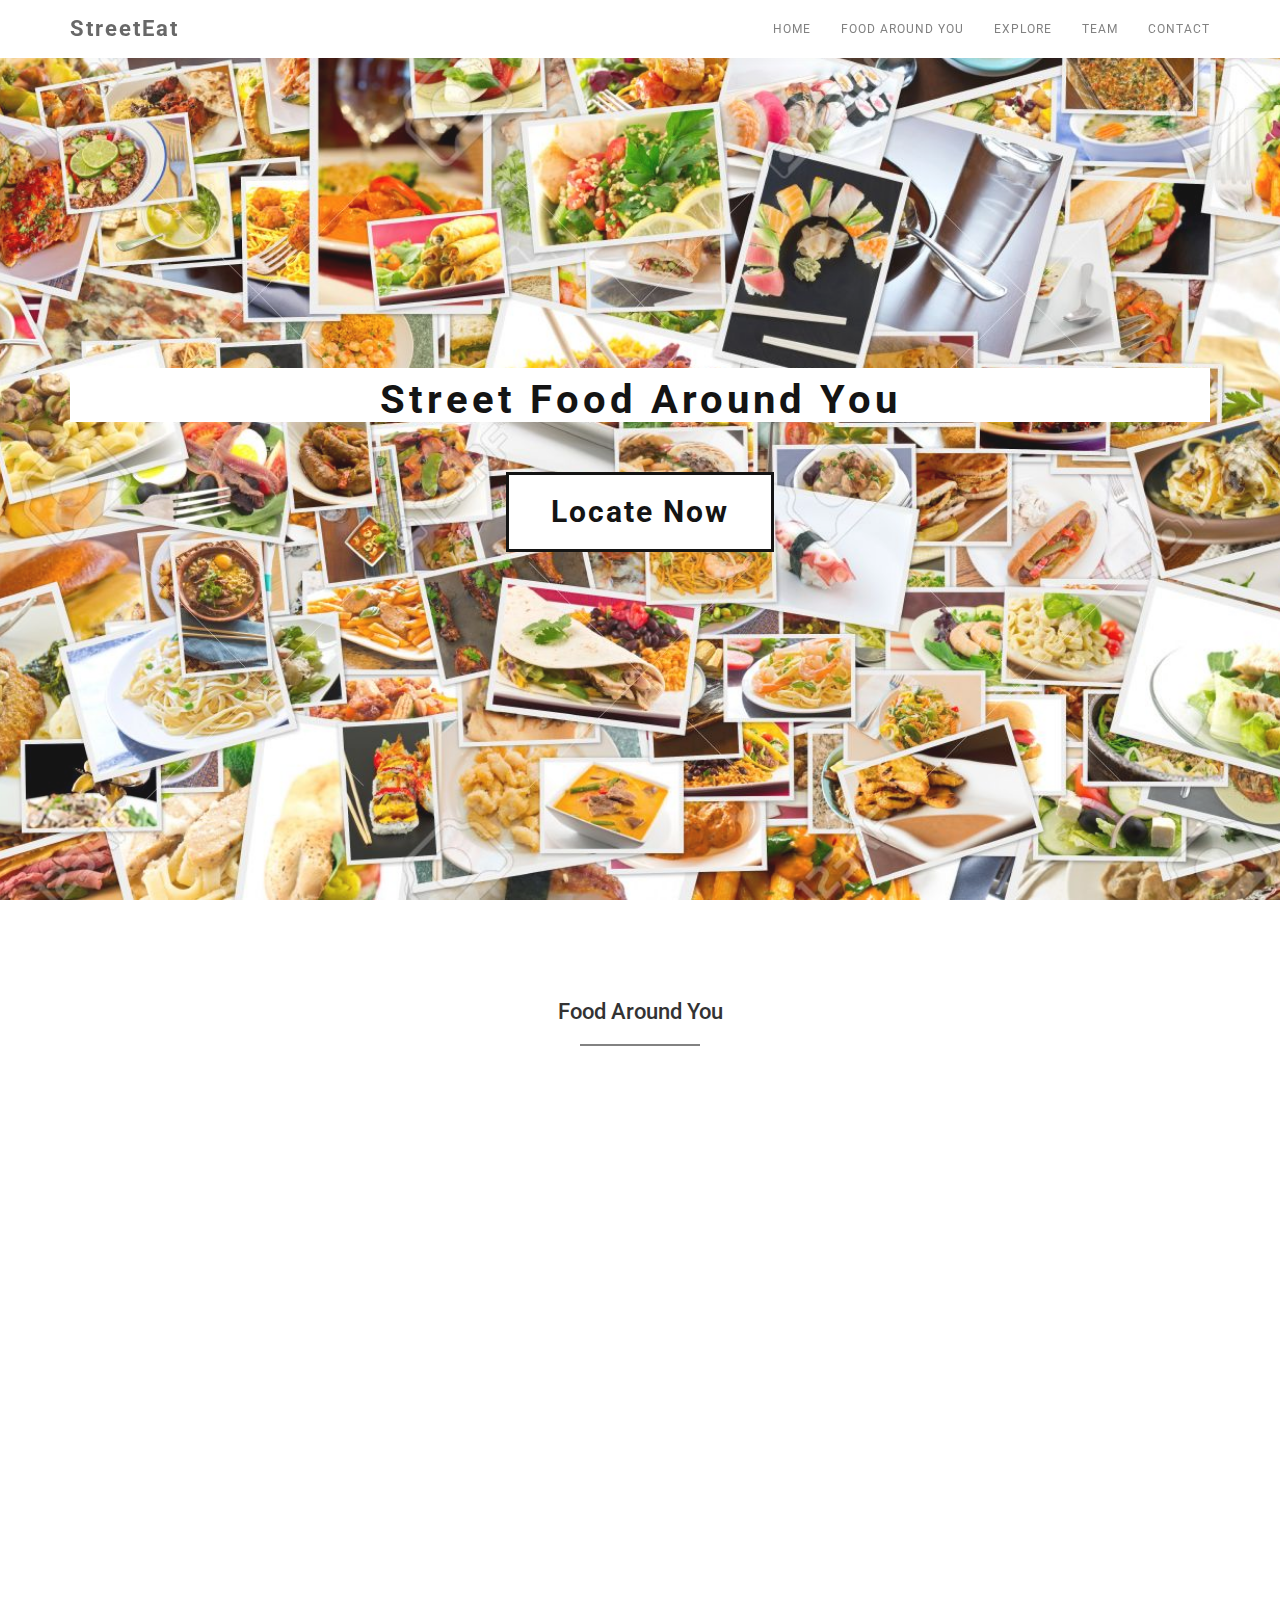
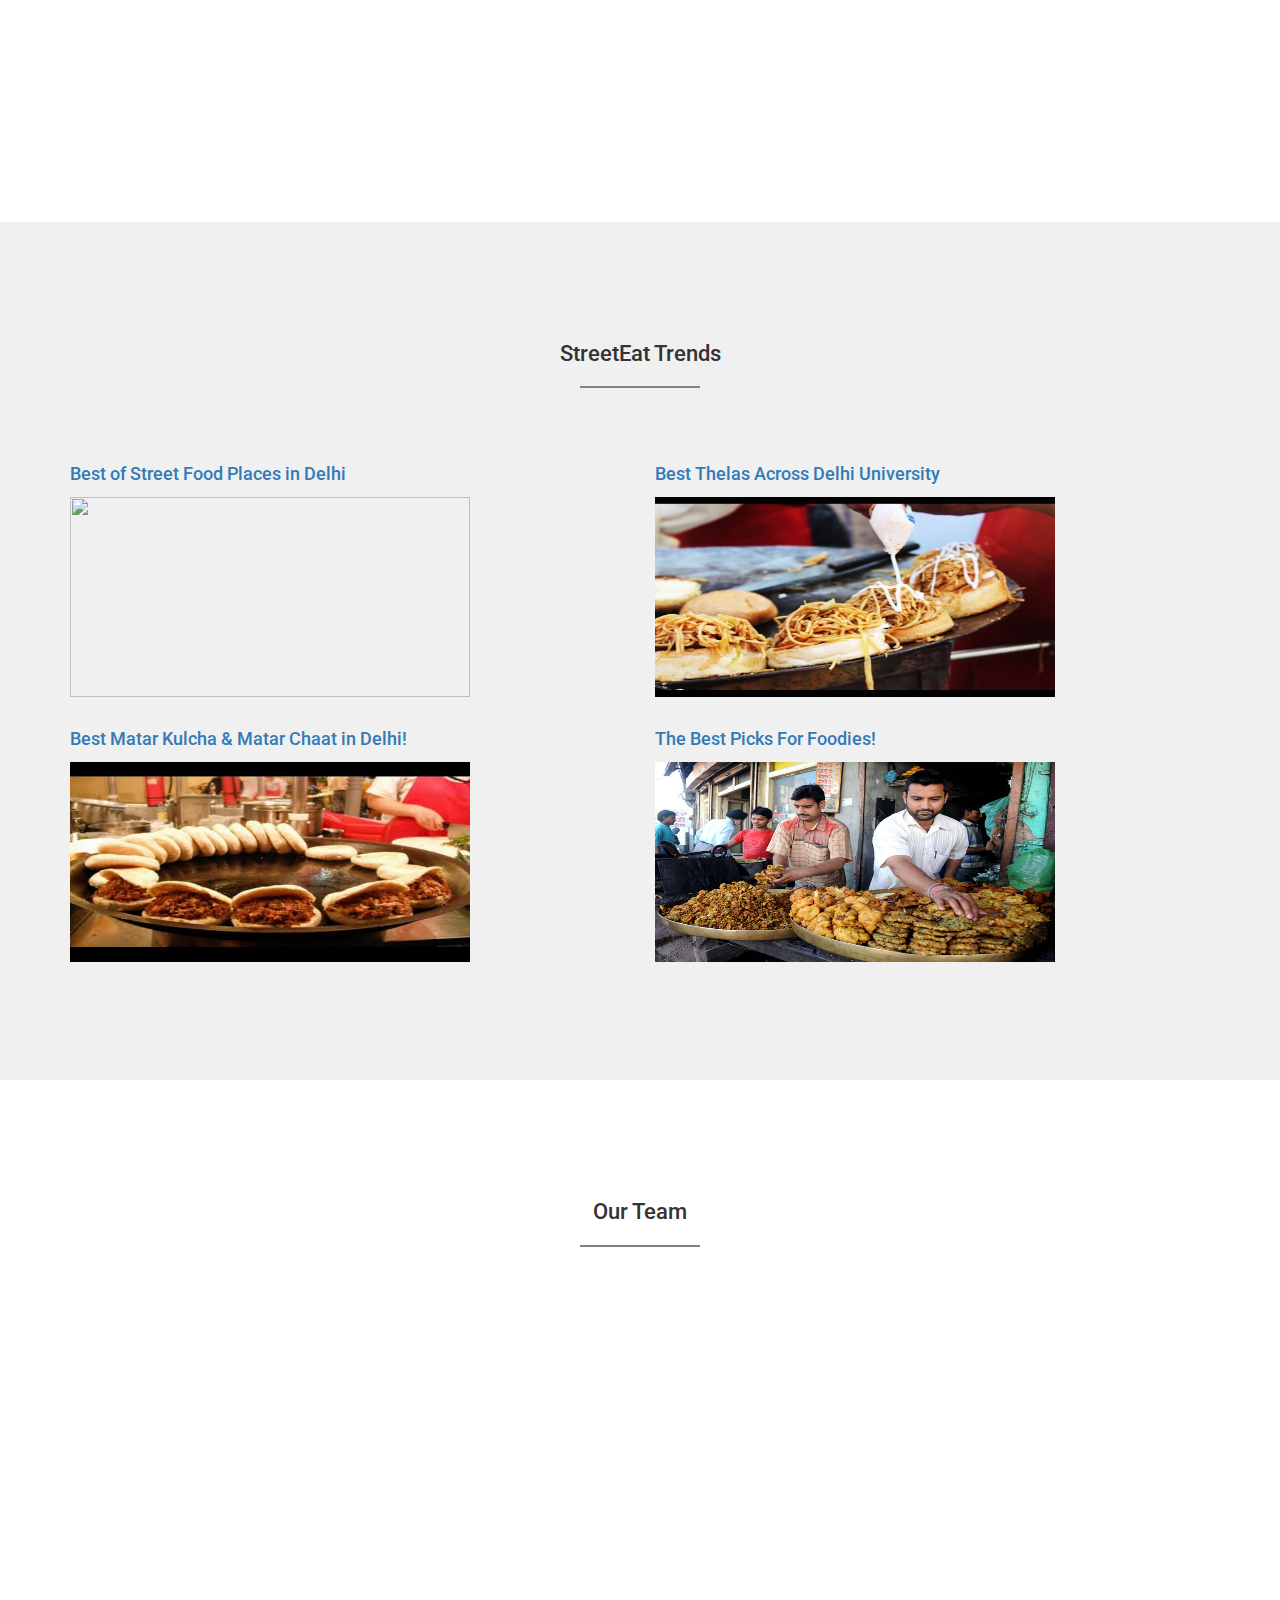
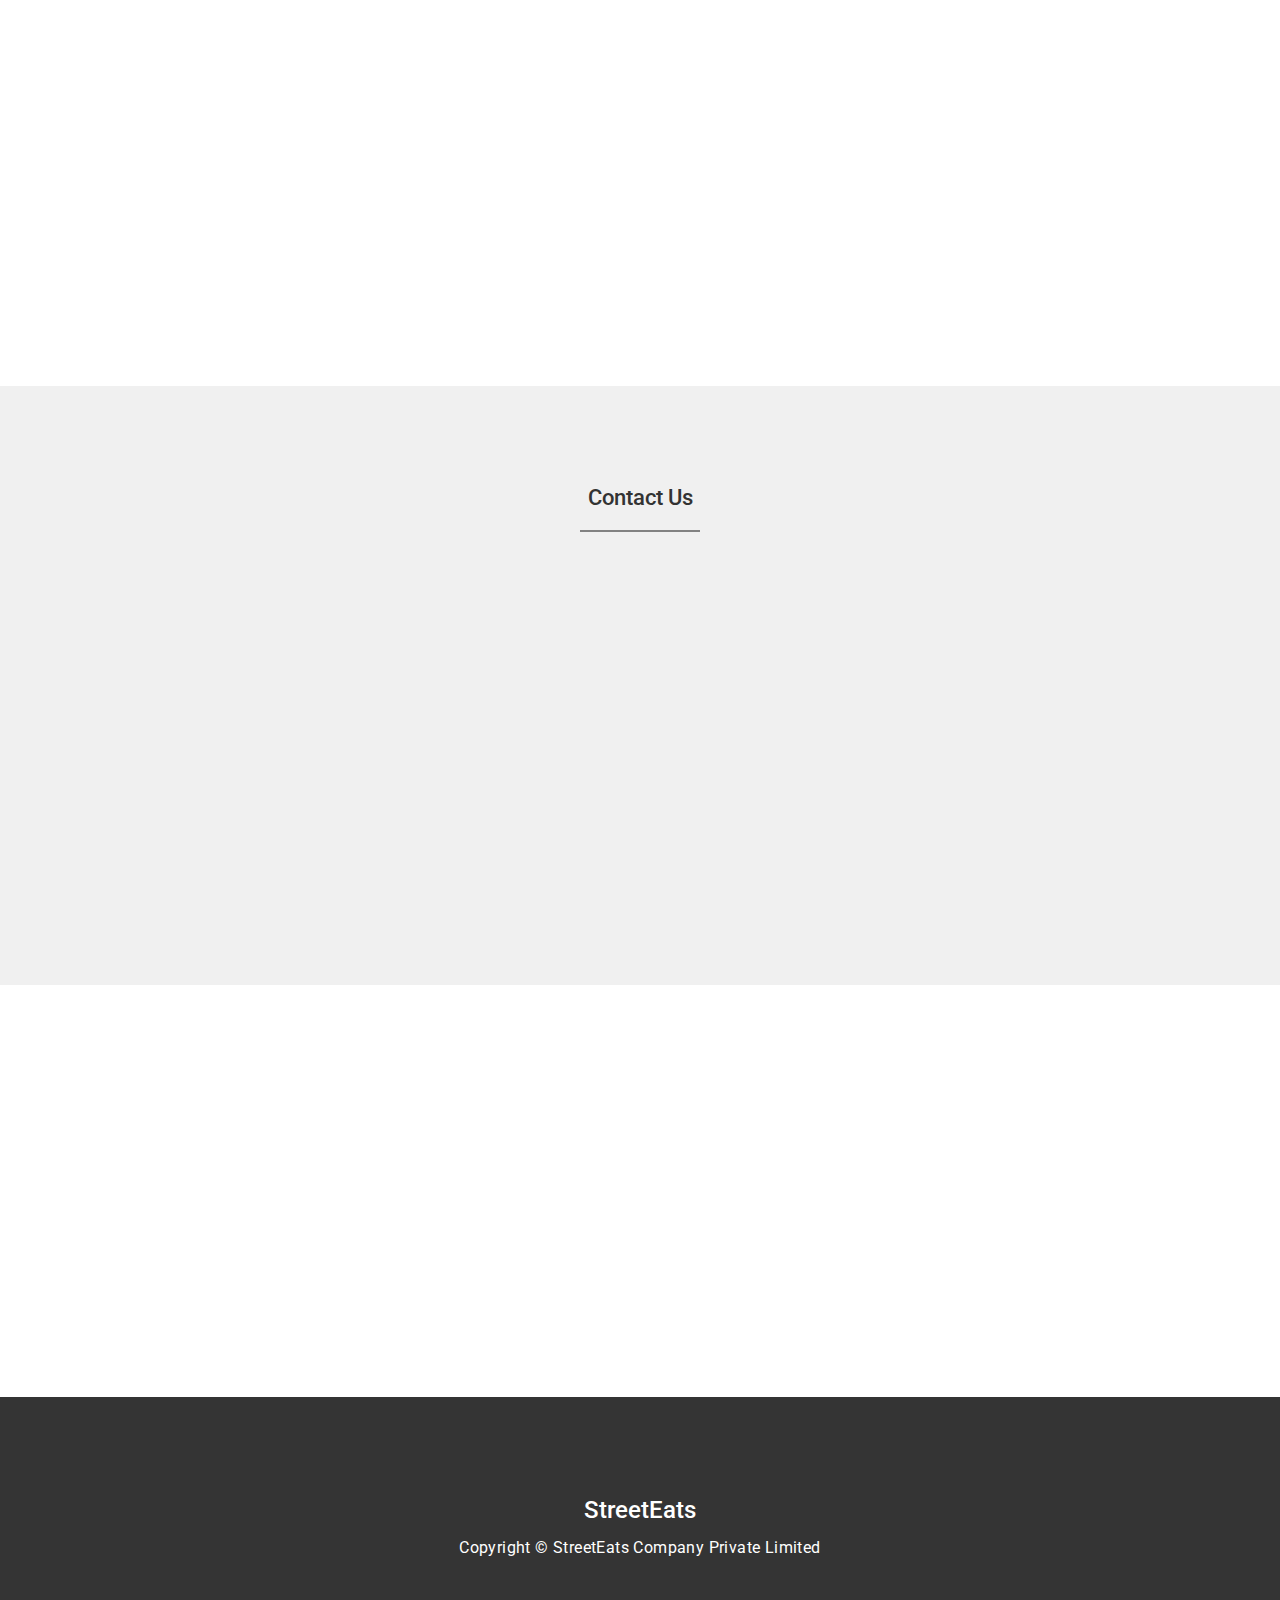
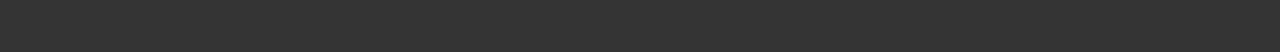
==== index.html @ b28e4e3d "Update index.html" ====
<!DOCTYPE html>
<html lang="en">
<head>
	<meta charset="utf-8">
	<title>StreetEat</title>

	<meta http-equiv="X-UA-Compatible" content="IE=Edge">
	<meta name="viewport" content="width=device-width, initial-scale=1">
	<meta name="keywords" content="">
	<meta name="description" content="">
	<link rel="stylesheet" href="css/bootstrap.min.css">
	<link rel="stylesheet" href="css/animate.min.css">
	<link rel="stylesheet" href="css/font-awesome.min.css">
	<link rel="stylesheet" href="css/nivo-lightbox.css">
	<link rel="stylesheet" href="css/nivo_themes/default/default.css">
	<link rel="stylesheet" href="css/style.css">
	<link href='https://fonts.googleapis.com/css?family=Roboto:400,500' rel='stylesheet' type='text/css'>
</head>
<body>
<section class="preloader">
	<div class="sk-spinner sk-spinner-pulse"></div>
</section>

<!-- navigation section -->
<section class="navbar navbar-default navbar-fixed-top" role="navigation">
	<div class="container">
		<div class="navbar-header">
			<button class="navbar-toggle" data-toggle="collapse" data-target=".navbar-collapse">
				<span class="icon icon-bar"></span>
				<span class="icon icon-bar"></span>
				<span class="icon icon-bar"></span>
			</button>
			<a href="#" class="navbar-brand">StreetEat</a>
		</div>
		<div class="collapse navbar-collapse">
			<ul class="nav navbar-nav navbar-right">
				<li><a href="#home" class="smoothScroll">HOME</a></li>
				<li><a href="#gallery" class="smoothScroll">FOOD AROUND YOU</a></li>
				<li><a href="#menu" class="smoothScroll">EXPLORE</a></li>
				<li><a href="#team" class="smoothScroll">TEAM</a></li>
				<li><a href="#contact" class="smoothScroll">CONTACT</a></li>
			</ul>
		</div>
	</div>
</section>


<!-- home section -->
<section id="home" class="parallax-section">
	<div class="container">
		<div class="row">
			<div class="col-md-12 col-sm-12">
				<h1>Street Food Around You</h1>
				<a href="#gallery" class="smoothScroll btn btn-default">Locate Now</a>
			</div>
		</div>
	</div>		
</section>


<!-- gallery section -->
<section id="gallery" class="parallax-section">
	<div class="container">
		<div class="row">
			<div class="col-md-offset-2 col-md-8 col-sm-12 text-center">
				<h1 class="heading">Food Around You</h1>
				<hr>
			</div>
			<div class="col-md-4 col-sm-4 wow fadeInUp" data-wow-delay="0.3s">
			<div>
				  <h3>Around Red Fort</h3>
				</div><div>
				<img src="images/gallery-img1.jpg" alt="gallery img">
				</div>
				<div><h3>Around North Campus</h3>	
				</div><div>
				<a href="images/gallery-img2.jpg" data-lightbox-gallery="zenda-gallery"><img src="images/gallery-img2.jpg" alt="gallery img" height="250" width="400"></a>
				</div>
</div>

<div class="col-md-4 col-sm-4 wow fadeInUp" data-wow-delay="0.6s">
				<div>
					<h3>Around India Gate</h3>	
				</div>
                <div>
				<a href="images/gallery-img3.jpg" data-lightbox-gallery="zenda-gallery"><img src="images/gallery-img3.jpg" alt="gallery img" height="250" width="400"></a>
				</div><div>
					<h3>Around Hauz Khas</h3>
				</div><div>
	     		<a href="images/gallery-img4.jpg" data-lightbox-gallery="zenda-gallery"><img src="images/gallery-img4.jpg" alt="gallery img" height="250" width="400"></a>
				</div>
				</div>
				<div class="col-md-4 col-sm-4 wow fadeInUp" data-wow-delay="0.9s">
					<div>
					<h3>Around Qutub Minar</h3>
				</div>
				<div>
				<a href="images/gallery-img5.jpg" data-lightbox-gallery="zenda-gallery"><img src="images/gallery-img5.jpg" alt="gallery img" height="250" width="400"></a>
				</div><div>
					<h3>Around Connaught Place</h3>
					</div><div>
	<a href="images/gallery-img6.jpg" data-lightbox-gallery="zenda-gallery"><img src="images/gallery-img6.jpg" alt="gallery img" height="250" width="400"></a>			</div>
		</div>	
		</div>
		</div>
</section>


<!-- menu section -->
<section id="menu" class="parallax-section">
	<div class="container">
		<div class="row">
			<div class="col-md-offset-2 col-md-8 col-sm-12 text-center">
				<h1 class="heading">StreetEat Trends</h1>
				<hr>
			</div>
			<div class="col-md-6 col-sm-6">
			<h4> <a href=http://streeteatindia.blogspot.in/2017/03/best-of-delhi-street-food.html>Best of Street Food Places in Delhi</a></h4>
<img src="images/trending/project-1.jpg" height="200" width="400">
			</div>
			<div class="col-md-6 col-sm-6">
				<h4> <a href=http://streeteatindia.blogspot.in/2017/03/best-thelas-across-delhi-university.html>Best Thelas Across Delhi University</a>
</h4>
			<img src="images/trending/project-2.jpg" height="200" width="400">
			</div>
			<div class="col-md-6 col-sm-6">
				<h4><a href=http://streeteatindia.blogspot.in/2017/03/delhis-street-food-best-matar-kulcha.html>Best Matar Kulcha & Matar Chaat in Delhi!</a>
</h4>
				<img src="images/trending/project-3.jpg" height="200" width="400">
			</div>
			<div class="col-md-6 col-sm-6">
				<h4> <a href=http://streeteatindia.blogspot.in/2017/03/the-best-picks-for-foodies.html>The Best Picks For Foodies!</a>
</h4>
			<img src="images/trending/project-4.jpg" height="200" width="400">
			</div>
			 
		</div>
	</div>
</section>		

<!-- team section -->
<section id="team" class="parallax-section">
	<div class="container">
		<div class="row">
			<div class="col-md-offset-2 col-md-8 col-sm-12 text-center">
				<h1 class="heading">Our Team</h1>
				<hr>
			</div>
			<div class="col-md-4 col-sm-4 wow fadeInUp" data-wow-delay="0.3s">
				<img src="images/team1.jpg" alt="team img" style="width:180px;height:128px ">
				<h4>Aman Chhabra</h4>
				<h3>Chief Executive Officer(CEO)</h3>
			</div>
			<div class="col-md-4 col-sm-4 wow fadeInUp" data-wow-delay="0.6s">
				<img src="images/team2.jpg" style="width:180px;height:128px alt="team img">
				<h4>Jay Singh</h4>
				<h3>Founder</h3>
			</div>
			<div class="col-md-4 col-sm-4 wow fadeInUp" data-wow-delay="0.9s">
				<img src="images/team3.jpg" style="width:180px;height:128px alt="team img">
				<h4>Komal Kardam</h4>
				<h3>Creative Head</h3>
				</div>
			<div class="col-md-4 col-sm-4 wow fadeInUp" data-wow-delay="0.9s">
				<img src="images/team4.jpg" style="width:180px;height:128px alt="team img">
				<h4>Ashish Shokeen</h4>
				<h3>Chief Operating Officer(COO)</h3>
			</div>
			<div class="col-md-4 col-sm-4 wow fadeInUp" data-wow-delay="0.6s">
				<img src="images/team5.jpg" style="width:180px;height:128px alt="team img">
				<h4>Ishant Karmani</h4>
				<h3>Chief Innovation Officer(CINO)</h3>
			</div>
			<div class="col-md-4 col-sm-4 wow fadeInUp" data-wow-delay="0.9s">
				<img src="images/team6.jpg" style="width:180px;height:128px alt="team img">
				<h4>Kiran Bhandari</h4>
				<h3>Chief Technology Officer(CTO)</h3>
				</div>
			
		</div>
	</div>
</section>


<!-- contact section -->
<section id="contact" class="parallax-section">
	<div class="container">
		<div class="row">
			<div class="col-md-offset-1 col-md-10 col-sm-12 text-center">
				<h1 class="heading">Contact Us</h1>
				<hr>
			</div>
			<div class="col-md-offset-1 col-md-10 col-sm-12 wow fadeIn" data-wow-delay="0.9s">
				<form action="#" method="post">
					<div class="col-md-6 col-sm-6">
						<input name="name" type="text" class="form-control" id="name" placeholder="Name">
				  </div>
					<div class="col-md-6 col-sm-6">
						<input name="email" type="email" class="form-control" id="email" placeholder="Email">
				  </div>
					<div class="col-md-12 col-sm-12">
						<textarea name="message" rows="8" class="form-control" id="message" placeholder="Message"></textarea>
					</div>
					<div class="col-md-offset-3 col-md-6 col-sm-offset-3 col-sm-6">
						<input name="submit" type="submit" class="form-control" id="submit" value="Send Us">
					</div>
				</form>
			</div>
			<div class="col-md-2 col-sm-1"></div>
		</div>
	</div>
</section>


<!-- footer section -->
<footer class="parallax-section">
	<div class="container">
		<div class="row">
			<div class="col-md-4 col-sm-4 wow fadeInUp" data-wow-delay="0.6s">
				<h2 class="heading">Contact Info.</h2>
				<div class="ph">
					<p><i class="fa fa-phone"></i> Phone</p>
					<h4>7042225662</h4>
				</div>
				<div class="address">
					<p><i class="fa fa-map-marker"></i> Our Location</p>
					<h4>New Delhi,India</h4>
				</div>
			</div>
			<div class="col-md-4 col-sm-4 wow fadeInUp" data-wow-delay="0.6s">
				<h2 class="heading">Open Hours</h2>
					<p>Sunday <span>10:30 AM - 10:00 PM</span></p>
					<p>Mon-Fri <span>9:00 AM - 8:00 PM</span></p>
					<p>Saturday <span>11:30 AM - 10:00 PM</span></p>
			</div>
			<div class="col-md-4 col-sm-4 wow fadeInUp" data-wow-delay="0.6s">
				<h2 class="heading">Follow Us</h2>
				<ul class="social-icon">
					<li><a href="#" class="fa fa-facebook wow bounceIn" data-wow-delay="0.3s"></a></li>
					<li><a href="#" class="fa fa-twitter wow bounceIn" data-wow-delay="0.6s"></a></li>
					<li><a href="#" class="fa fa-behance wow bounceIn" data-wow-delay="0.9s"></a></li>
					<li><a href="#" class="fa fa-dribbble wow bounceIn" data-wow-delay="0.9s"></a></li>
					<li><a href="#" class="fa fa-github wow bounceIn" data-wow-delay="0.9s"></a></li>
				</ul>
			</div>
		</div>
	</div>
</footer>


<!-- copyright section -->
<section id="copyright">
	<div class="container">
		<div class="row">
			<div class="col-md-12 col-sm-12">
				<h3>StreetEats</h3>
				<p>Copyright © StreetEats Company Private Limited
				
                </p>
			</div>
		</div>
	</div>
</section>

<!-- JAVASCRIPT JS FILES -->	
<script src="js/jquery.js"></script>
<script src="js/bootstrap.min.js"></script>
<script src="js/jquery.parallax.js"></script>
<script src="js/smoothscroll.js"></script>
<script src="js/nivo-lightbox.min.js"></script>
<script src="js/wow.min.js"></script>
<script src="js/custom.js"></script>

</body>
</html>
---- css/nivo_themes/default/default.css ----
/*
 * Nivo Lightbox Default Theme v1.0
 * http://dev7studios.com/nivo-lightbox
 *
 * Copyright 2013, Dev7studios
 * Free to use and abuse under the MIT license.
 * http://www.opensource.org/licenses/mit-license.php
 */
 
.nivo-lightbox-theme-default.nivo-lightbox-overlay { 
	background: #666;
	background: rgba(0,0,0,0.6); 
}
.nivo-lightbox-theme-default .nivo-lightbox-content.nivo-lightbox-loading { background: url(loading.gif) no-repeat 50% 50%; }

.nivo-lightbox-theme-default .nivo-lightbox-nav {
	top: 10%;
	width: 8%;
	height: 80%;
	text-indent: -9999px;
	background-repeat: no-repeat;
	background-position: 50% 50%;
	opacity: 0.5;
}
.nivo-lightbox-theme-default .nivo-lightbox-nav:hover { 
	opacity: 1; 
	background-color: rgba(0,0,0,0.5);
}
.nivo-lightbox-theme-default .nivo-lightbox-prev { 
	background-image: url(prev.png); 
	border-radius: 0 3px 3px 0;
}
.nivo-lightbox-theme-default .nivo-lightbox-next { 
	background-image: url(next.png); 
	border-radius: 3px 0 0 3px;
}

.nivo-lightbox-theme-default .nivo-lightbox-close {
	display: block;
	background: url(close.png) no-repeat;
	width: 48px;
	height: 48px;
	text-indent: -9999px;
	padding: 5px;
	opacity: 0.5;
}
.nivo-lightbox-theme-default .nivo-lightbox-close:hover { opacity: 1; }

.nivo-lightbox-theme-default .nivo-lightbox-title-wrap { bottom: -7%; }
.nivo-lightbox-theme-default .nivo-lightbox-title {
	font: 14px/20px 'Helvetica Neue', Helvetica, Arial, sans-serif;
	font-style: normal;
	font-weight: normal;
	background: #000;
	color: #fff;
	padding: 7px 15px;
	border-radius: 30px;
}

.nivo-lightbox-theme-default .nivo-lightbox-image img {
	background: #fff;
	-webkit-box-shadow: 0px 1px 1px rgba(0,0,0,0.4);
	        box-shadow: 0px 1px 1px rgba(0,0,0,0.4);
}
.nivo-lightbox-theme-default .nivo-lightbox-ajax,
.nivo-lightbox-theme-default .nivo-lightbox-inline {
	background: #fff;
	padding: 40px;
	-webkit-box-shadow: 0px 1px 1px rgba(0,0,0,0.4);
	        box-shadow: 0px 1px 1px rgba(0,0,0,0.4);
}

@media (-webkit-min-device-pixel-ratio: 1.3),
       (-o-min-device-pixel-ratio: 2.6/2),
       (min--moz-device-pixel-ratio: 1.3),
       (min-device-pixel-ratio: 1.3),
       (min-resolution: 1.3dppx) {

	.nivo-lightbox-theme-default .nivo-lightbox-content.nivo-lightbox-loading { 
		background-image: url(loading@2x.gif); 
		-webkit-background-size: 32px 32px; 
		        background-size: 32px 32px;
	}
	.nivo-lightbox-theme-default .nivo-lightbox-prev { 
		background-image: url(prev@2x.png); 
		-webkit-background-size: 48px 48px; 
		        background-size: 48px 48px;
	}
	.nivo-lightbox-theme-default .nivo-lightbox-next { 
		background-image: url(next@2x.png); 
		-webkit-background-size: 48px 48px; 
		        background-size: 48px 48px;
	}
	.nivo-lightbox-theme-default .nivo-lightbox-close { 
		background-image: url(close@2x.png); 
		-webkit-background-size: 16px 16px; 
		        background-size: 16px 16px;
	}
	
}
---- css/style.css ----
body
	{
		background: #ffffff;
    font-family: 'Roboto', sans-serif;
    font-weight: 400;
    position: relative;
	}

.heading {
  font-size: 22px;
  font-weight: 500;
}

.subheading {
  font-size: 16px;
  padding-bottom: 60px;
}

p {
  color: #848484;
  font-weight: 400;
  font-size: 16px;
  letter-spacing: 0.4px;
  line-height: 28px;
}

hr {
	border-top: 2px solid #828282;
	width: 120px;
}

#menu, #gallery, #team {
	padding-top: 100px;
	padding-bottom: 100px;
}
#menu, #contact {
  background: #f0f0f0;
}

.parallax-section {
  background-attachment: fixed !important;
  background-size: cover !important;
}

/* preloader section */
.preloader  {
        position: fixed;
        top: 0;
        left: 0;
        width: 100%;
        height: 100%;
        z-index: 99999;
        display: -webkit-flex;
        display: -ms-flexbox;
        display: flex;
        -webkit-flex-flow: row nowrap;
            -ms-flex-flow: row nowrap;
                flex-flow: row nowrap;
        -webkit-justify-content: center;
            -ms-flex-pack: center;
                justify-content: center;
        -webkit-align-items: center;
            -ms-flex-align: center;
                align-items: center;
        background: none repeat scroll 0 0 #fff;
    }
.sk-spinner-pulse {
  width: 40px;
  height: 40px;
  background-color: #F6D76B;
  border-radius: 100%;
  -webkit-animation: sk-pulseScaleOut 1s infinite ease-in-out;
          animation: sk-pulseScaleOut 1s infinite ease-in-out; }

@-webkit-keyframes sk-pulseScaleOut {
  0% {
    -webkit-transform: scale(0);
            transform: scale(0); }
  100% {
    -webkit-transform: scale(1);
            transform: scale(1);
    opacity: 0; } }

@keyframes sk-pulseScaleOut {
  0% {
    -webkit-transform: scale(0);
            transform: scale(0); }
  100% {
    -webkit-transform: scale(1);
            transform: scale(1);
    opacity: 0; } }


/* start navigation */
.navbar-default {
  background: #ffffff;
  box-shadow: 0px 2px 8px 0px rgba(50, 50, 50, 0.04);
  border: none;
  margin-bottom: 0;
}
.navbar-brand, .navbar-nav li a {
  line-height: 28px;
}
.navbar-default .navbar-brand  {
  color: #5C5C5C;
  font-size: 22px;
  font-weight: bold;
  letter-spacing: 2px;
}
.navbar-default .navbar-nav li a {
  font-size: 12px;
  letter-spacing: 1px;
}

/* home section */
#home {
  background: url('../images/home-bg.jpg') 50% 0 repeat-y fixed;
  -webkit-background-size: cover;
  background-size: cover;
  background-position: center;
  color: #ffffff;
  display: -webkit-box;
  display: -webkit-flex;
  display: -ms-flexbox;
  display: flex;
  -webkit-box-align: center;
  -webkit-align-items: center;
      -ms-flex-align: center;
          align-items: center;
  height: 100vh;
  text-align: center;
opacity: 	;}
#home h1 {
	color:black;
  font-size: 40px;
  letter-spacing: 4px;
  font-weight: bold;
  padding-top: 10px;
  background-color:white;
}
#home .btn {
  background: white;
  border-radius: 0;
  border: 3px solid #ffffff;
  color: black;
  font-weight: bold;
  font-size:30px;
  letter-spacing: 2px;
  padding: 16px 42px;
  margin-top: 40px;
  transition: all 0.4s ease-in-out;
color: black;
border-color:black}
#home .btn:hover {
  background: #ffffff;
  color: #202020;
}

/* team section */
#team {
  text-align: center;
}
#team h3 {
  font-size: 18px;
  line-height: 4px;
}
#team h4 {
  color: #5C5C5C;
  padding-top: 24px;
}
#team .col-md-4 {
 padding-top: 42px;
}

/* menu section */
#menu h4 {
	line-height: 1.5;
}
#menu .col-md-8 {
  padding-bottom: 42px;
}
#menu .col-md-6 {
  padding-bottom: 18px;
}
#menu span {
  color: #5C5C5C;
}

/* gallery section */
#gallery {
  padding-top: 80px;
  padding-bottom: 80px;
}
#gallery .col-md-4 {
  padding-top: 52px;
}
#gallery img {
  width: 100%;
  padding-bottom: 18px;
}
#gallery .col-md-4 div {
  position: relative;
  bottom: 18px;
  padding-bottom: 12px;
}
#gallery h3 {
  font-size: 18px;
  line-height: 8px;
}

/* contact section */
#contact {
  padding-top: 80px;
  padding-bottom: 100px;
}
#contact .col-md-8 {
  margin-bottom: 32px;
}
#contact .form-control {
  background: #ffffff;
  border: none;
  border-radius: 0;
  box-shadow: none;
  margin-top: 10px;
  margin-bottom: 10px;
  transition: all 0.4s ease-in-out;
}
#contact .form-control:focus {
  border-color: #f9f9f9;
}
#contact input {
  height: 48px;
}
#contact input[type="submit"] {
  background: transparent;
  border: 2px solid #999;
  border-radius: 10px;
  letter-spacing: 2px;
  margin-top: 12px;
  height: 50px;
}
#contact input[type="submit"]:hover {
  background: #999;
  color: #ffffff;
}

/* footer section */
footer {
  background: url('../images/footer-bg.jpg') 50% 0 repeat-y fixed;
  -webkit-background-size: cover;
  background-size: cover;
  background-position: center;
  color: #ffffff;
  padding-top: 80px;
  padding-bottom: 80px;
}
footer h2 {
  padding-bottom: 14px;
}
footer h3 {
  padding-top: 8px;
}
footer p {
  color: #ffffff;
}
footer span {
  font-weight: bold;
  padding-left: 24px;
}
footer .ph, footer .address {
  padding-top: 12px;
  padding-bottom: 12px;
}
footer .fa {
  font-size: 12px;
  padding-right: 10px;
}

/* social icon */
.social-icon {
  padding: 0;
}
.social-icon li {
  list-style: none;
  display: inline-block;
  padding: 0;
}
.social-icon li a {
  background: #f0f0f0;
  border-radius: 50%;
  color: #5C5C5C;
  font-size: 16px;
  width: 48px;
  height: 48px;
  line-height: 48px;
  text-align: center;
  text-decoration: none;
  transition: all 0.4s ease-in-out;
  margin-top: 12px;
  margin-right: 16px;
  top: 0;
  position: relative;
  padding: 0;
}
.social-icon li a:hover {
  background: #F6D76B;
  top: 5px;
}

/* copyright section */
#copyright {
  background: #343434;
  color: #ffffff;
  padding-top: 80px;
  padding-bottom: 80px;
  text-align: center;
}
#copyright p {
  color: #ffffff;
}
#copyright a {
  color: #ffffff;
}
#copyright a:hover {
  color: #FF0;
}
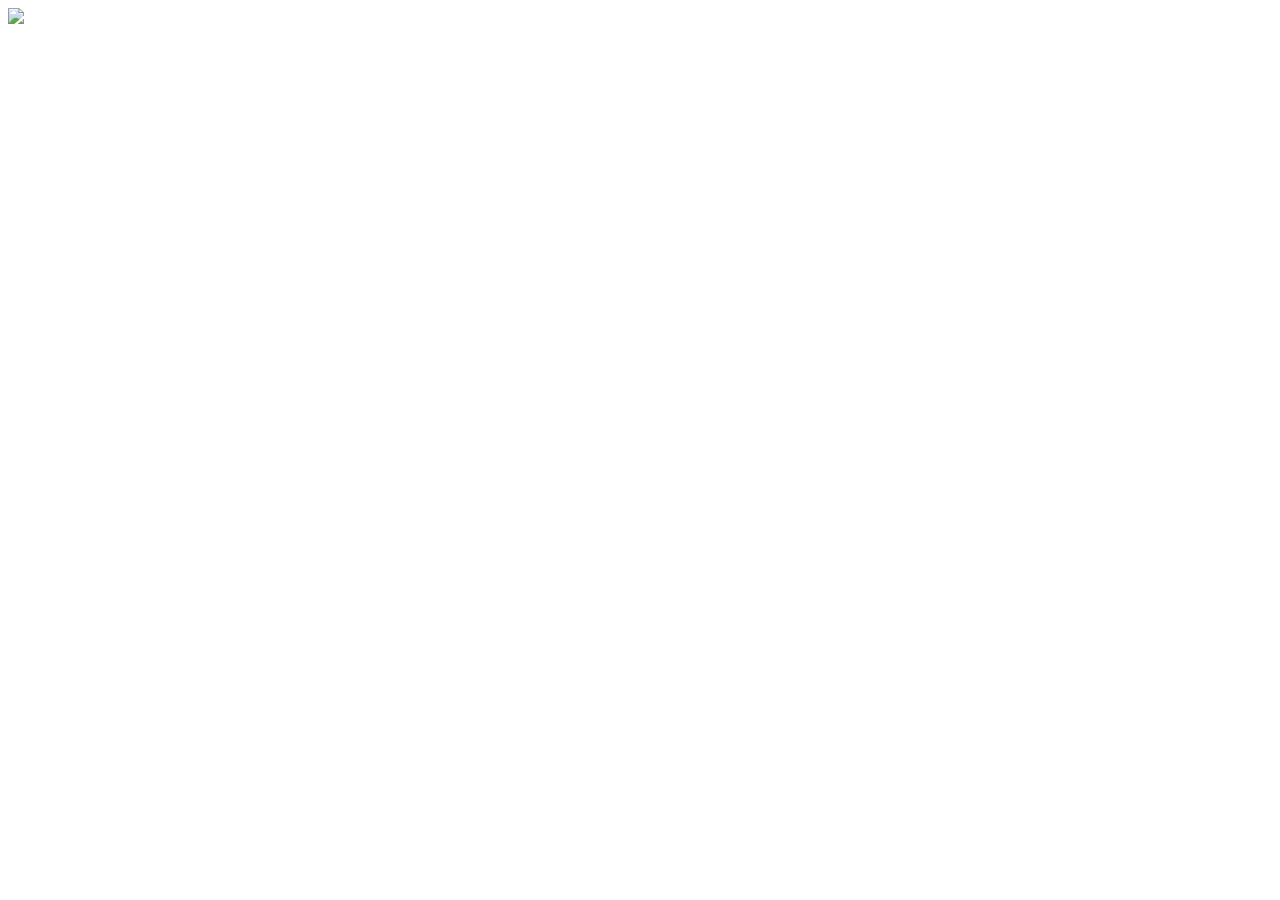
==== commit 3c887ba6: "Update index.html" ====
--- a/index.html
+++ b/index.html
@@ -1,5 +1,6 @@
 <!DOCTYPE html>
 <html lang="en">
+	<!--
 <head>
 	<meta charset="utf-8">
 	<title>StreetEat</title>
@@ -21,7 +22,7 @@
 	<div class="sk-spinner sk-spinner-pulse"></div>
 </section>
 
-<!-- navigation section -->
+<!-- navigation section --> <!--
 <section class="navbar navbar-default navbar-fixed-top" role="navigation">
 	<div class="container">
 		<div class="navbar-header">
@@ -45,7 +46,7 @@
 </section>
 
 
-<!-- home section -->
+<!-- home section --> <!--
 <section id="home" class="parallax-section">
 	<div class="container">
 		<div class="row">
@@ -58,7 +59,7 @@
 </section>
 
 
-<!-- gallery section -->
+<!-- gallery section --><!--
 <section id="gallery" class="parallax-section">
 	<div class="container">
 		<div class="row">
@@ -106,7 +107,7 @@
 </section>
 
 
-<!-- menu section -->
+<!-- menu section --><!--
 <section id="menu" class="parallax-section">
 	<div class="container">
 		<div class="row">
@@ -138,7 +139,7 @@
 	</div>
 </section>		
 
-<!-- team section -->
+<!-- team section --><!--
 <section id="team" class="parallax-section">
 	<div class="container">
 		<div class="row">
@@ -182,7 +183,7 @@
 </section>
 
 
-<!-- contact section -->
+<!-- contact section --><!--
 <section id="contact" class="parallax-section">
 	<div class="container">
 		<div class="row">
@@ -212,7 +213,7 @@
 </section>
 
 
-<!-- footer section -->
+<!-- footer section --><!--
 <footer class="parallax-section">
 	<div class="container">
 		<div class="row">
@@ -248,7 +249,7 @@
 </footer>
 
 
-<!-- copyright section -->
+<!-- copyright section --><!--
 <section id="copyright">
 	<div class="container">
 		<div class="row">
@@ -262,7 +263,7 @@
 	</div>
 </section>
 
-<!-- JAVASCRIPT JS FILES -->	
+<!-- JAVASCRIPT JS FILES -->	<!--
 <script src="js/jquery.js"></script>
 <script src="js/bootstrap.min.js"></script>
 <script src="js/jquery.parallax.js"></script>
@@ -272,4 +273,6 @@
 <script src="js/custom.js"></script>
 
 </body>
+-->
+<img src="images/site.jpg">
 </html>
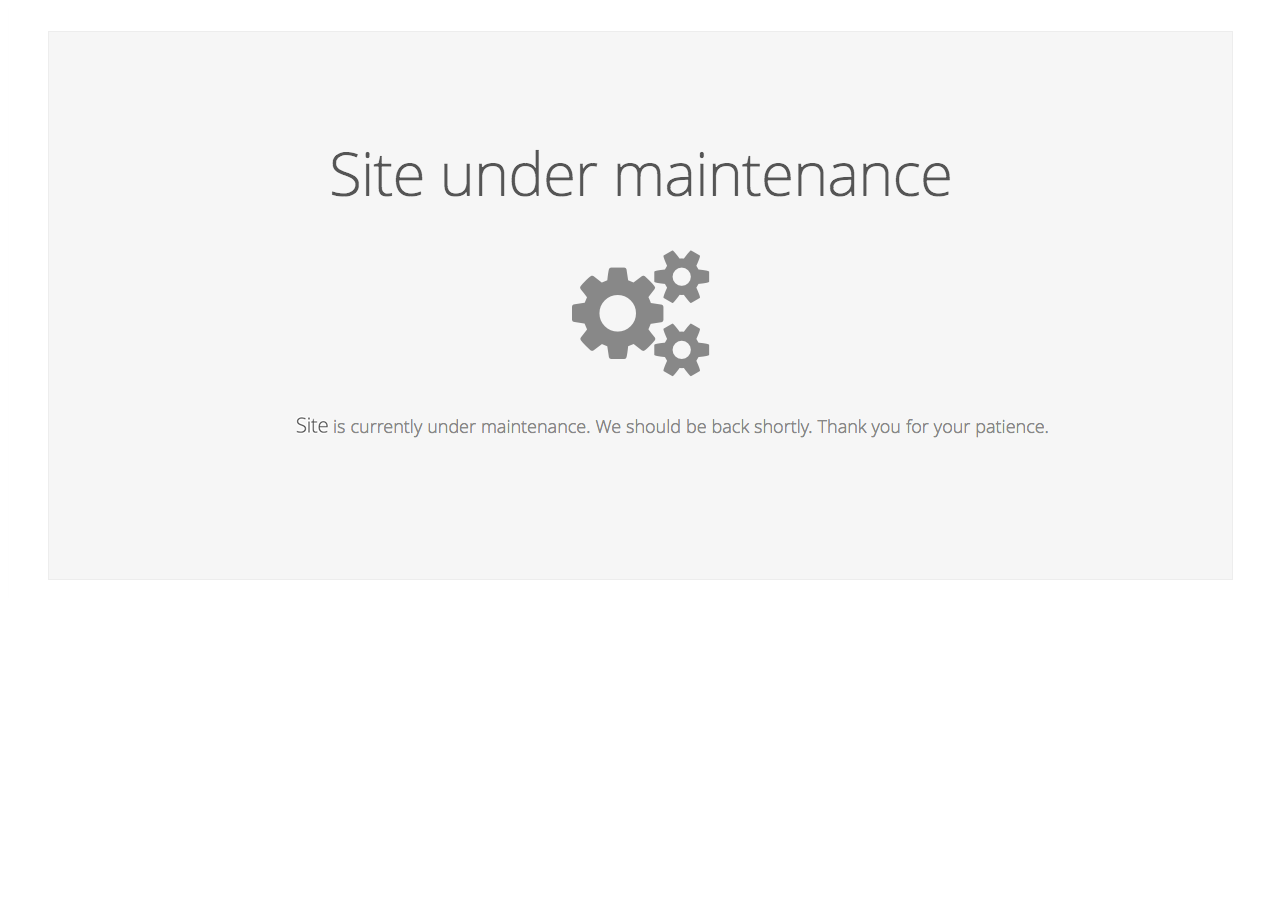
==== commit 5a486265: "Update index.html" ====
--- a/index.html
+++ b/index.html
@@ -1,5 +1,6 @@
 <!DOCTYPE html>
 <html lang="en">
+	<title>Site Under Maintenance</title>
 	<!--
 <head>
 	<meta charset="utf-8">
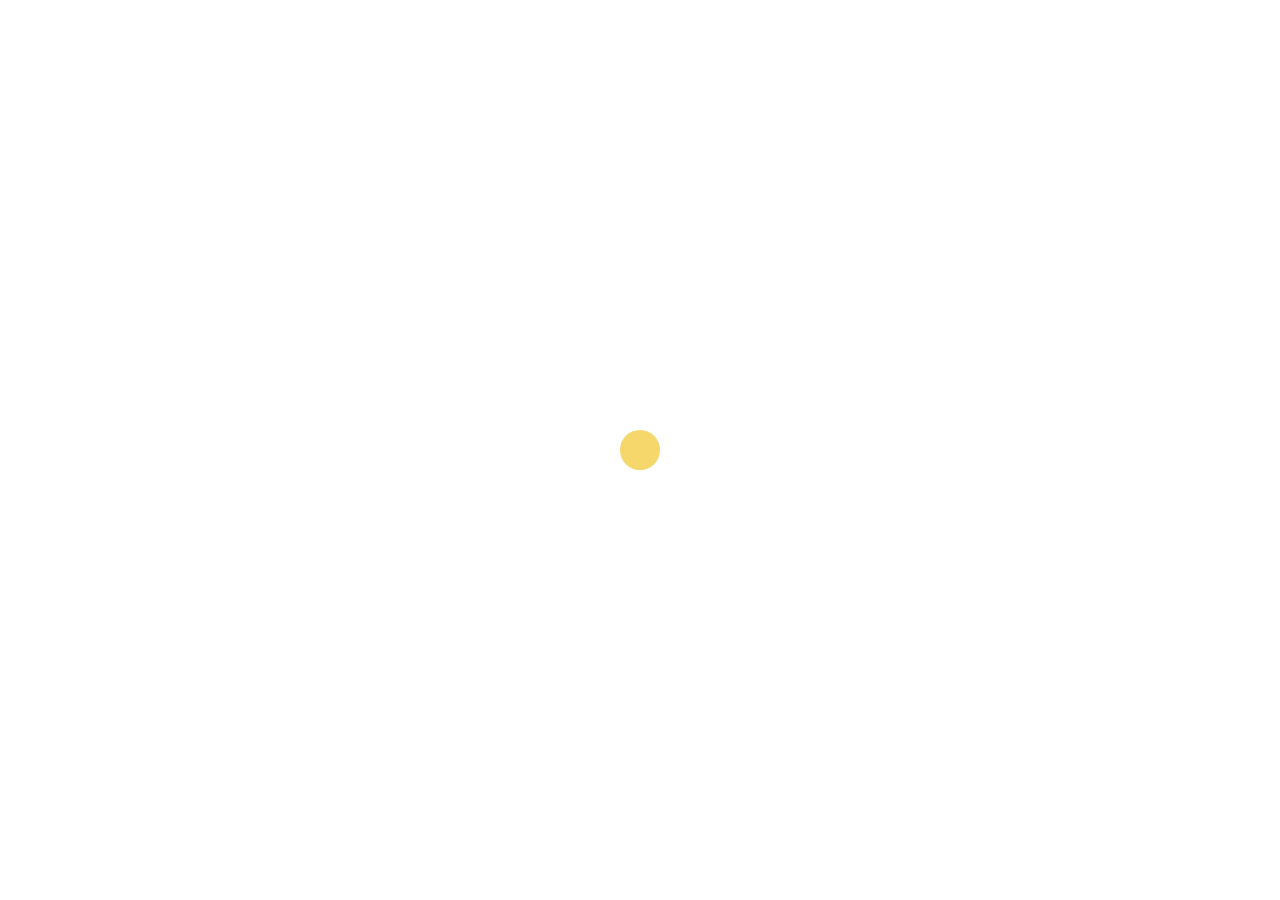
==== commit 3dd5cbc4: "Update index.html" ====
--- a/index.html
+++ b/index.html
@@ -1,15 +1,13 @@
 <!DOCTYPE html>
 <html lang="en">
-	<title>Site Under Maintenance</title>
-	<!--
 <head>
 	<meta charset="utf-8">
 	<title>StreetEat</title>
 
 	<meta http-equiv="X-UA-Compatible" content="IE=Edge">
 	<meta name="viewport" content="width=device-width, initial-scale=1">
-	<meta name="keywords" content="">
-	<meta name="description" content="">
+	<meta name="keywords" content="streeteat">
+	<meta name="description" content="street food locater in india">
 	<link rel="stylesheet" href="css/bootstrap.min.css">
 	<link rel="stylesheet" href="css/animate.min.css">
 	<link rel="stylesheet" href="css/font-awesome.min.css">
@@ -230,10 +228,11 @@
 				</div>
 			</div>
 			<div class="col-md-4 col-sm-4 wow fadeInUp" data-wow-delay="0.6s">
-				<h2 class="heading">Open Hours</h2>
-					<p>Sunday <span>10:30 AM - 10:00 PM</span></p>
-					<p>Mon-Fri <span>9:00 AM - 8:00 PM</span></p>
-					<p>Saturday <span>11:30 AM - 10:00 PM</span></p>
+				<h2 class="heading">What is StreetEat?</h2>
+					<p>Isn't it difficult to locate mouth watering street food around you?<br>
+No More chaos for such findings,We are here for you!<br>
+StreetEat will locate every mouth watering street food around you
+</p>
 			</div>
 			<div class="col-md-4 col-sm-4 wow fadeInUp" data-wow-delay="0.6s">
 				<h2 class="heading">Follow Us</h2>
@@ -255,8 +254,8 @@
 	<div class="container">
 		<div class="row">
 			<div class="col-md-12 col-sm-12">
-				<h3>StreetEats</h3>
-				<p>Copyright © StreetEats Company Private Limited
+				<h3>StreetEat</h3>
+				<p>Copyright © StreetEat Company Private Limited
 				
                 </p>
 			</div>
@@ -274,6 +273,4 @@
 <script src="js/custom.js"></script>
 
 </body>
--->
-<img src="images/site.jpg">
 </html>
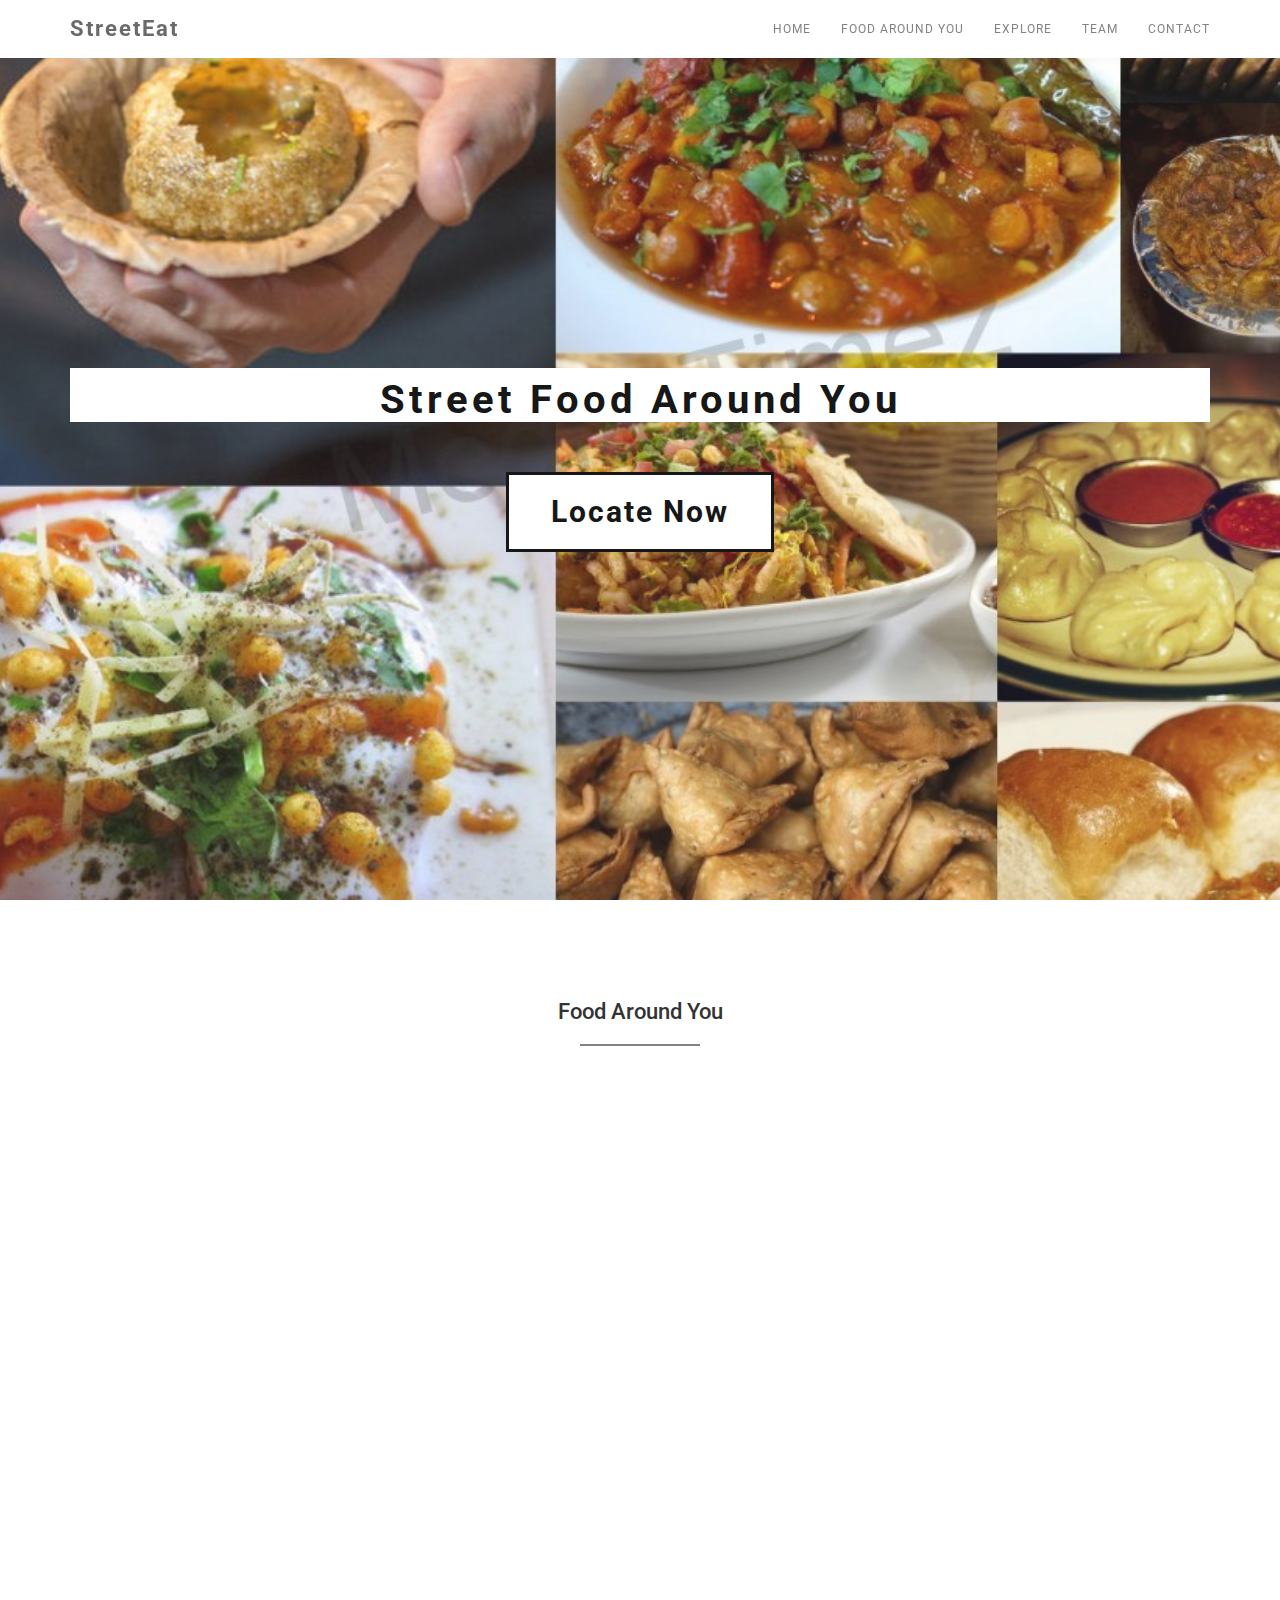
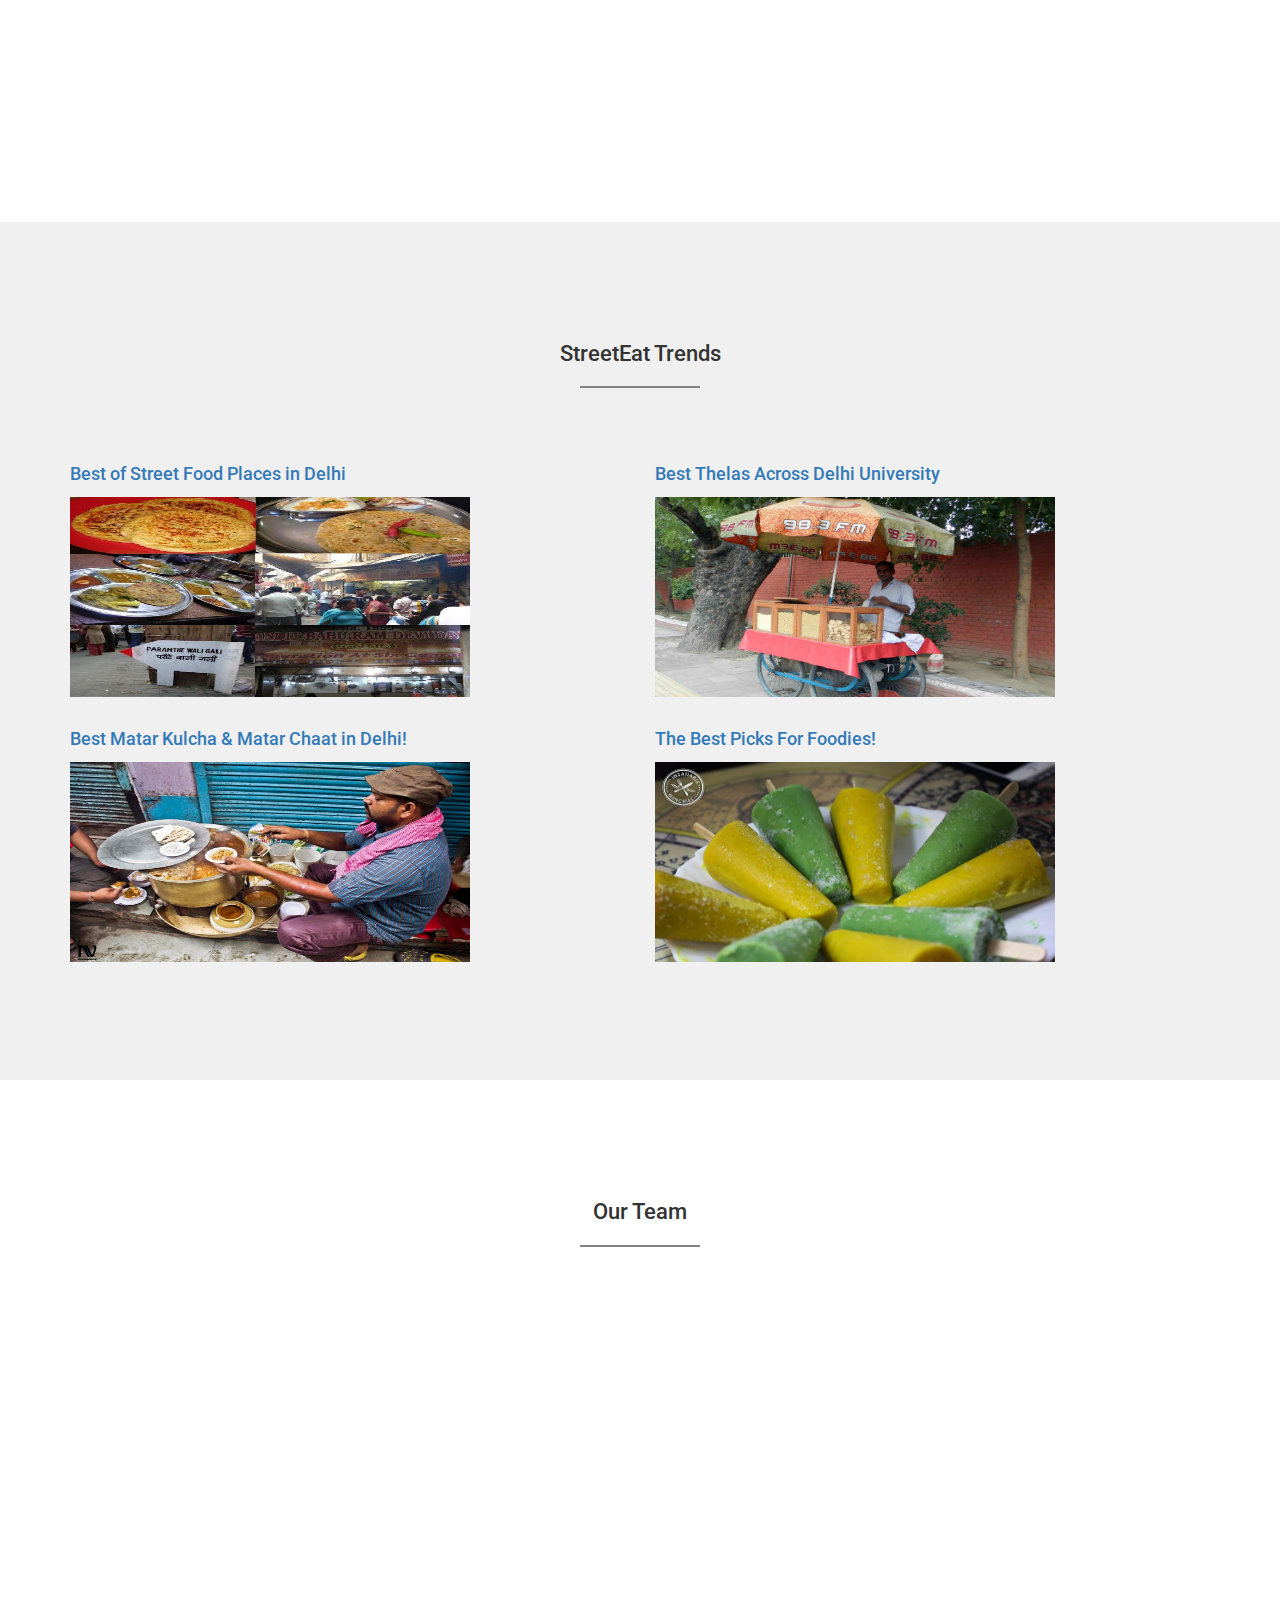
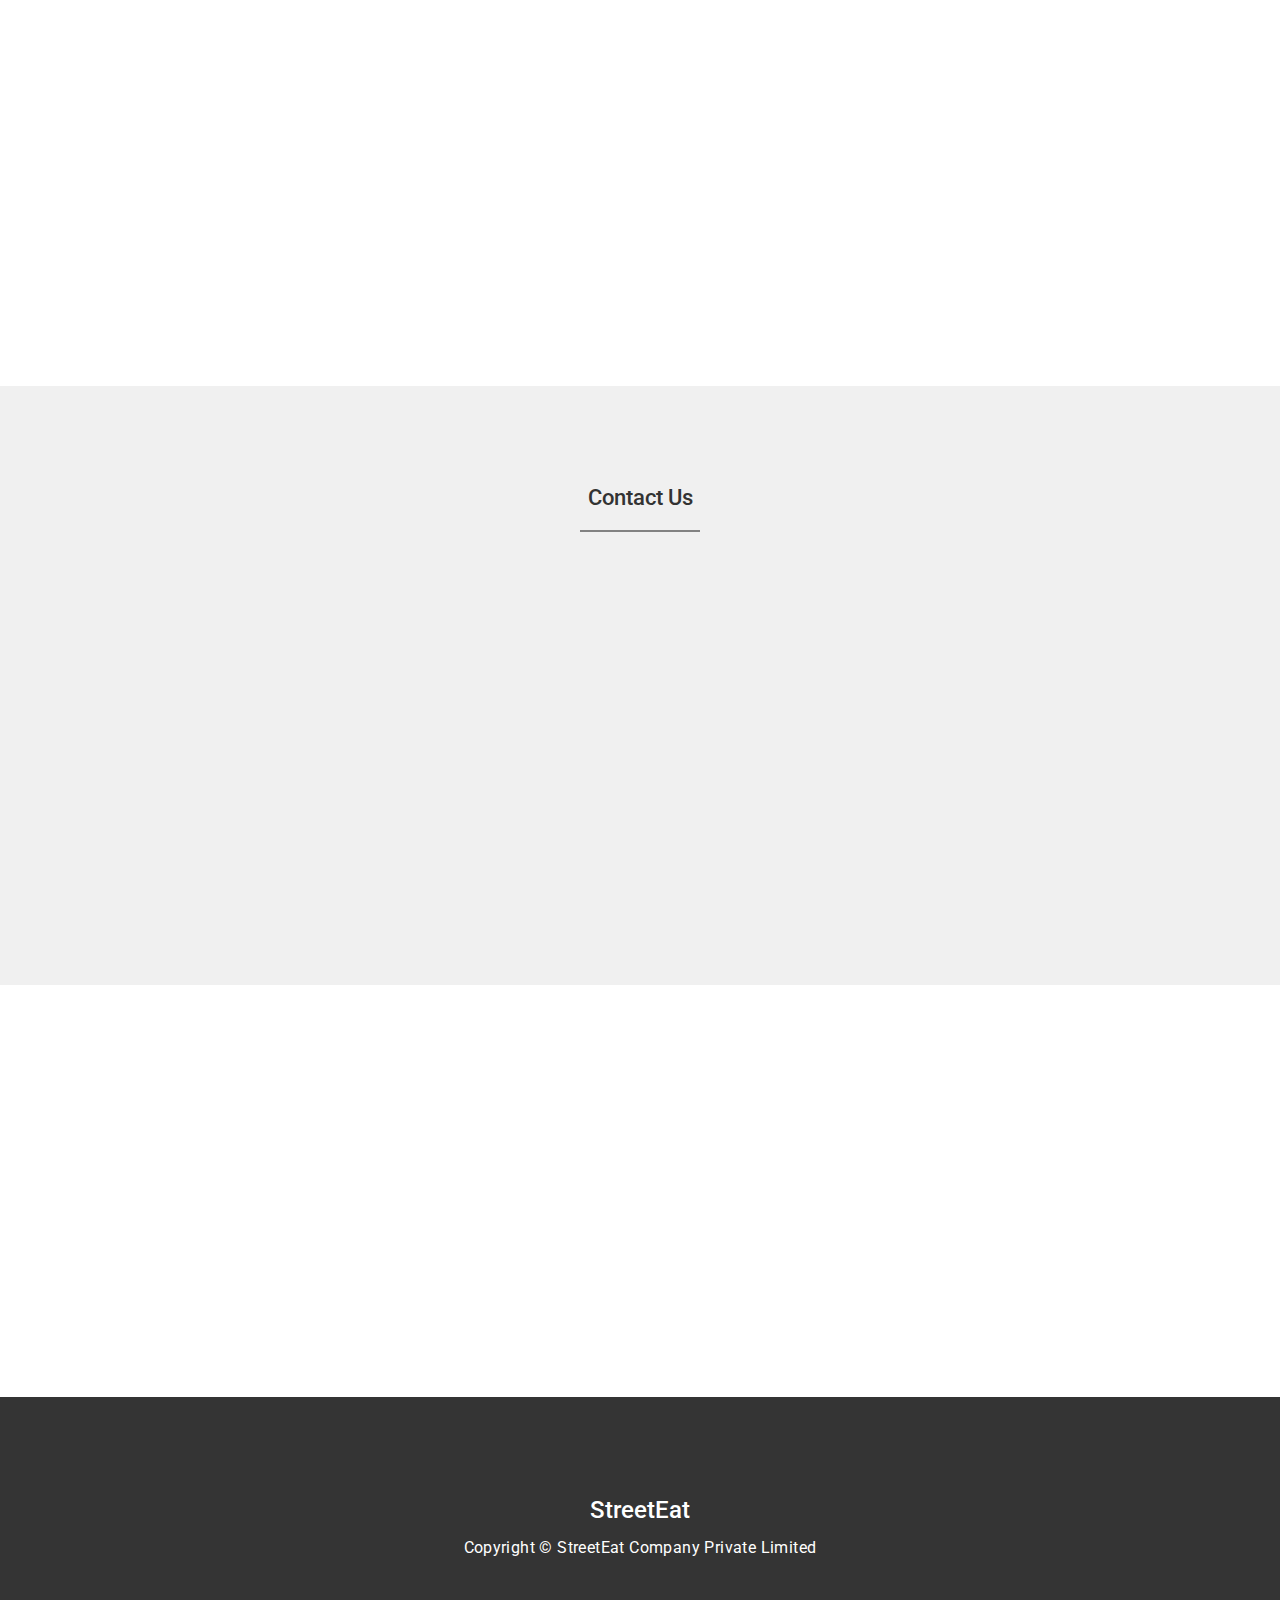
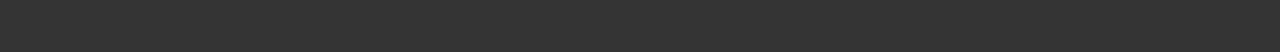
==== commit e88f6d7c: "Update index.html" ====
--- a/index.html
+++ b/index.html
@@ -21,7 +21,7 @@
 	<div class="sk-spinner sk-spinner-pulse"></div>
 </section>
 
-<!-- navigation section --> <!--
+<!-- navigation section -->
 <section class="navbar navbar-default navbar-fixed-top" role="navigation">
 	<div class="container">
 		<div class="navbar-header">
@@ -45,7 +45,7 @@
 </section>
 
 
-<!-- home section --> <!--
+<!-- home section -->
 <section id="home" class="parallax-section">
 	<div class="container">
 		<div class="row">
@@ -58,7 +58,7 @@
 </section>
 
 
-<!-- gallery section --><!--
+<!-- gallery section -->
 <section id="gallery" class="parallax-section">
 	<div class="container">
 		<div class="row">
@@ -106,7 +106,7 @@
 </section>
 
 
-<!-- menu section --><!--
+<!-- menu section -->
 <section id="menu" class="parallax-section">
 	<div class="container">
 		<div class="row">
@@ -138,7 +138,7 @@
 	</div>
 </section>		
 
-<!-- team section --><!--
+<!-- team section -->
 <section id="team" class="parallax-section">
 	<div class="container">
 		<div class="row">
@@ -152,7 +152,7 @@
 				<h3>Chief Executive Officer(CEO)</h3>
 			</div>
 			<div class="col-md-4 col-sm-4 wow fadeInUp" data-wow-delay="0.6s">
-				<img src="images/team2.jpg" style="width:180px;height:128px alt="team img">
+				<img src="images/team2.jpg" style="width:180px;height:128px alt="team img" >
 				<h4>Jay Singh</h4>
 				<h3>Founder</h3>
 			</div>
@@ -182,7 +182,7 @@
 </section>
 
 
-<!-- contact section --><!--
+<!-- contact section -->
 <section id="contact" class="parallax-section">
 	<div class="container">
 		<div class="row">
@@ -212,7 +212,7 @@
 </section>
 
 
-<!-- footer section --><!--
+<!-- footer section -->
 <footer class="parallax-section">
 	<div class="container">
 		<div class="row">
@@ -249,7 +249,7 @@
 </footer>
 
 
-<!-- copyright section --><!--
+<!-- copyright section -->
 <section id="copyright">
 	<div class="container">
 		<div class="row">
@@ -263,7 +263,7 @@
 	</div>
 </section>
 
-<!-- JAVASCRIPT JS FILES -->	<!--
+<!-- JAVASCRIPT JS FILES -->
 <script src="js/jquery.js"></script>
 <script src="js/bootstrap.min.js"></script>
 <script src="js/jquery.parallax.js"></script>
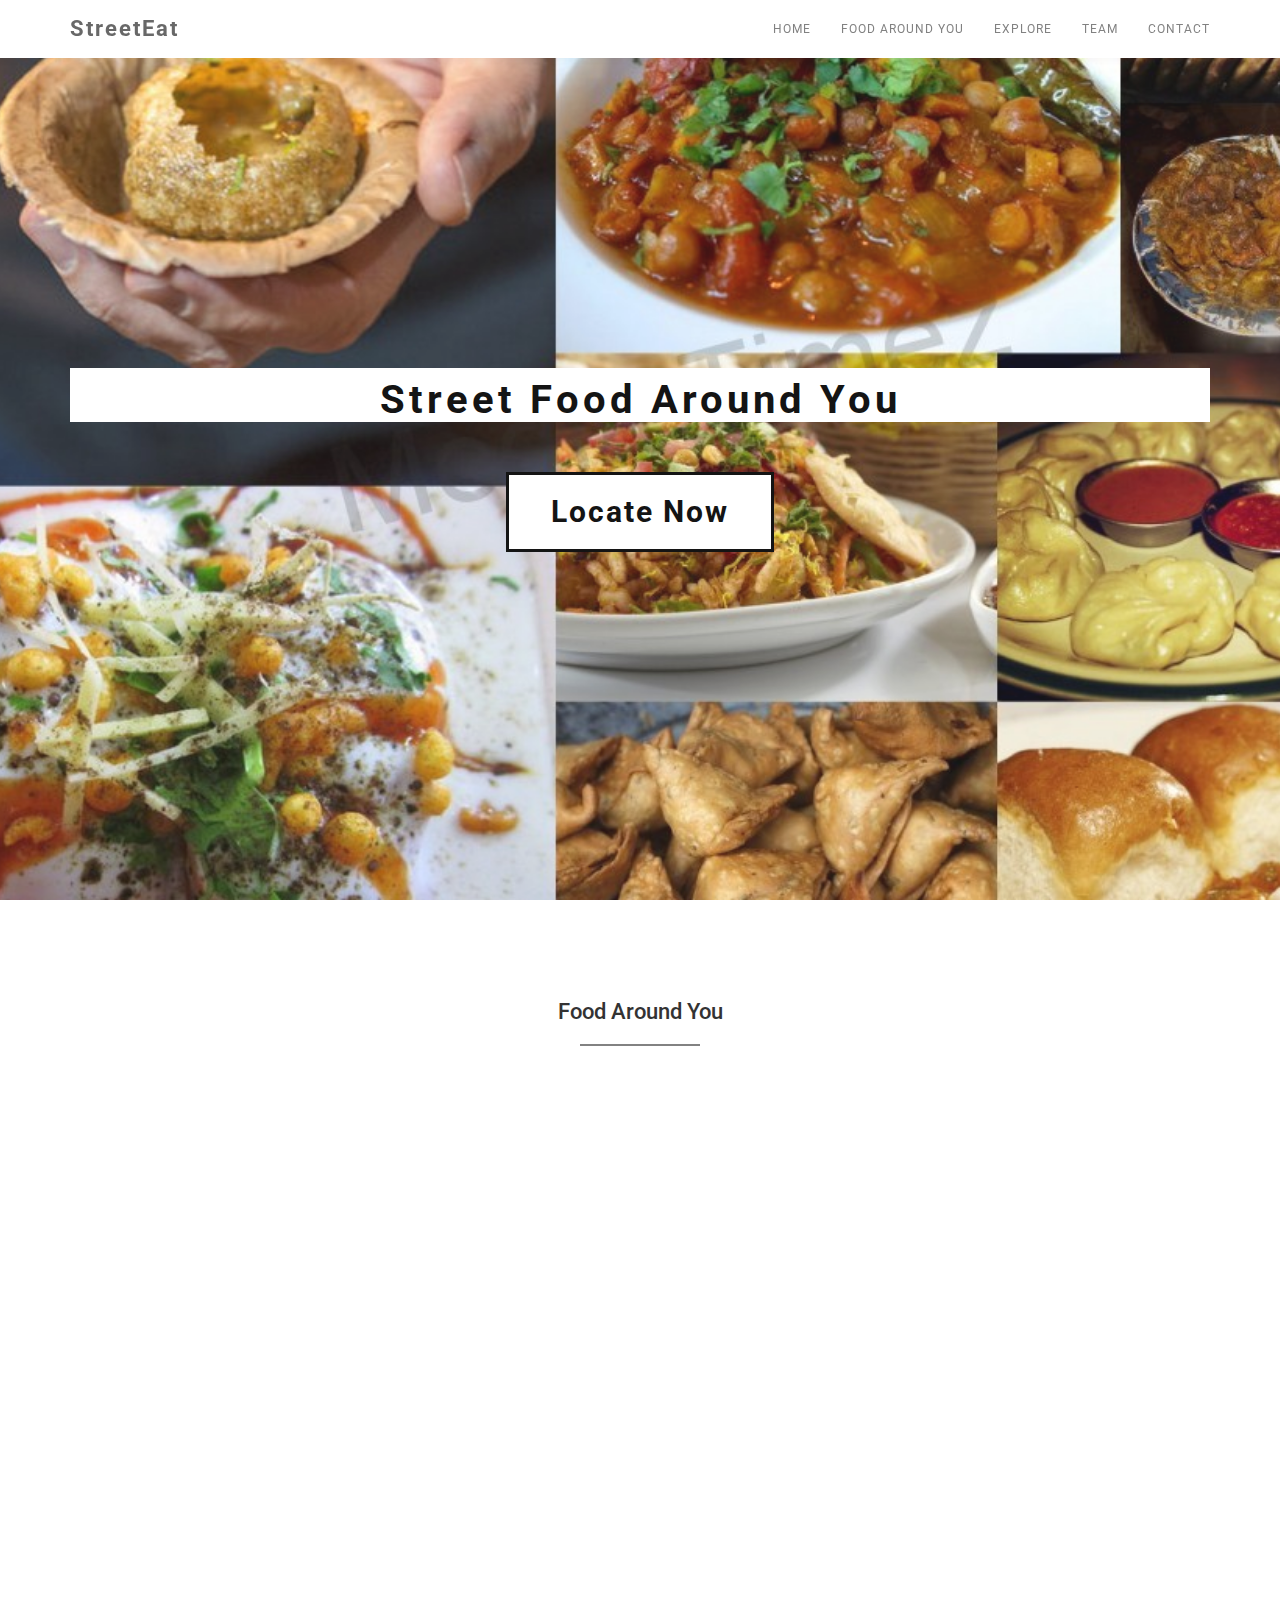
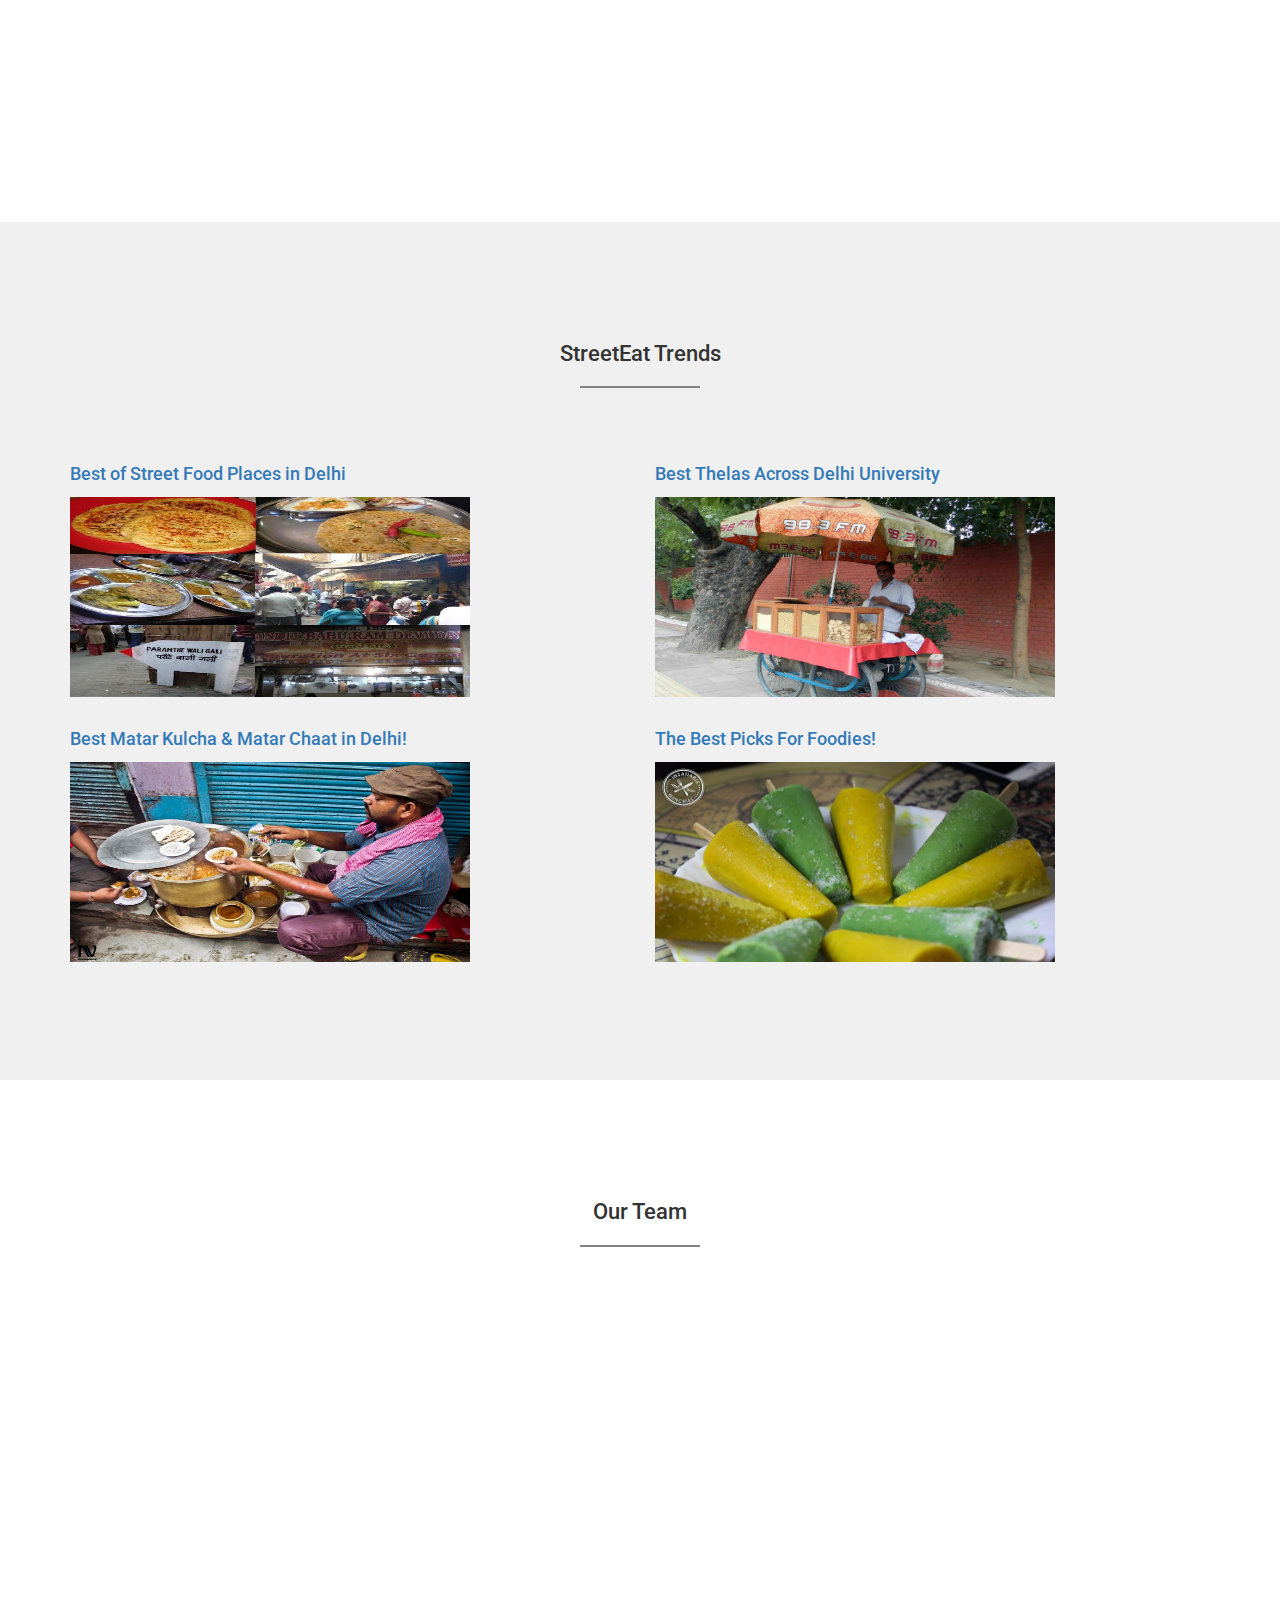
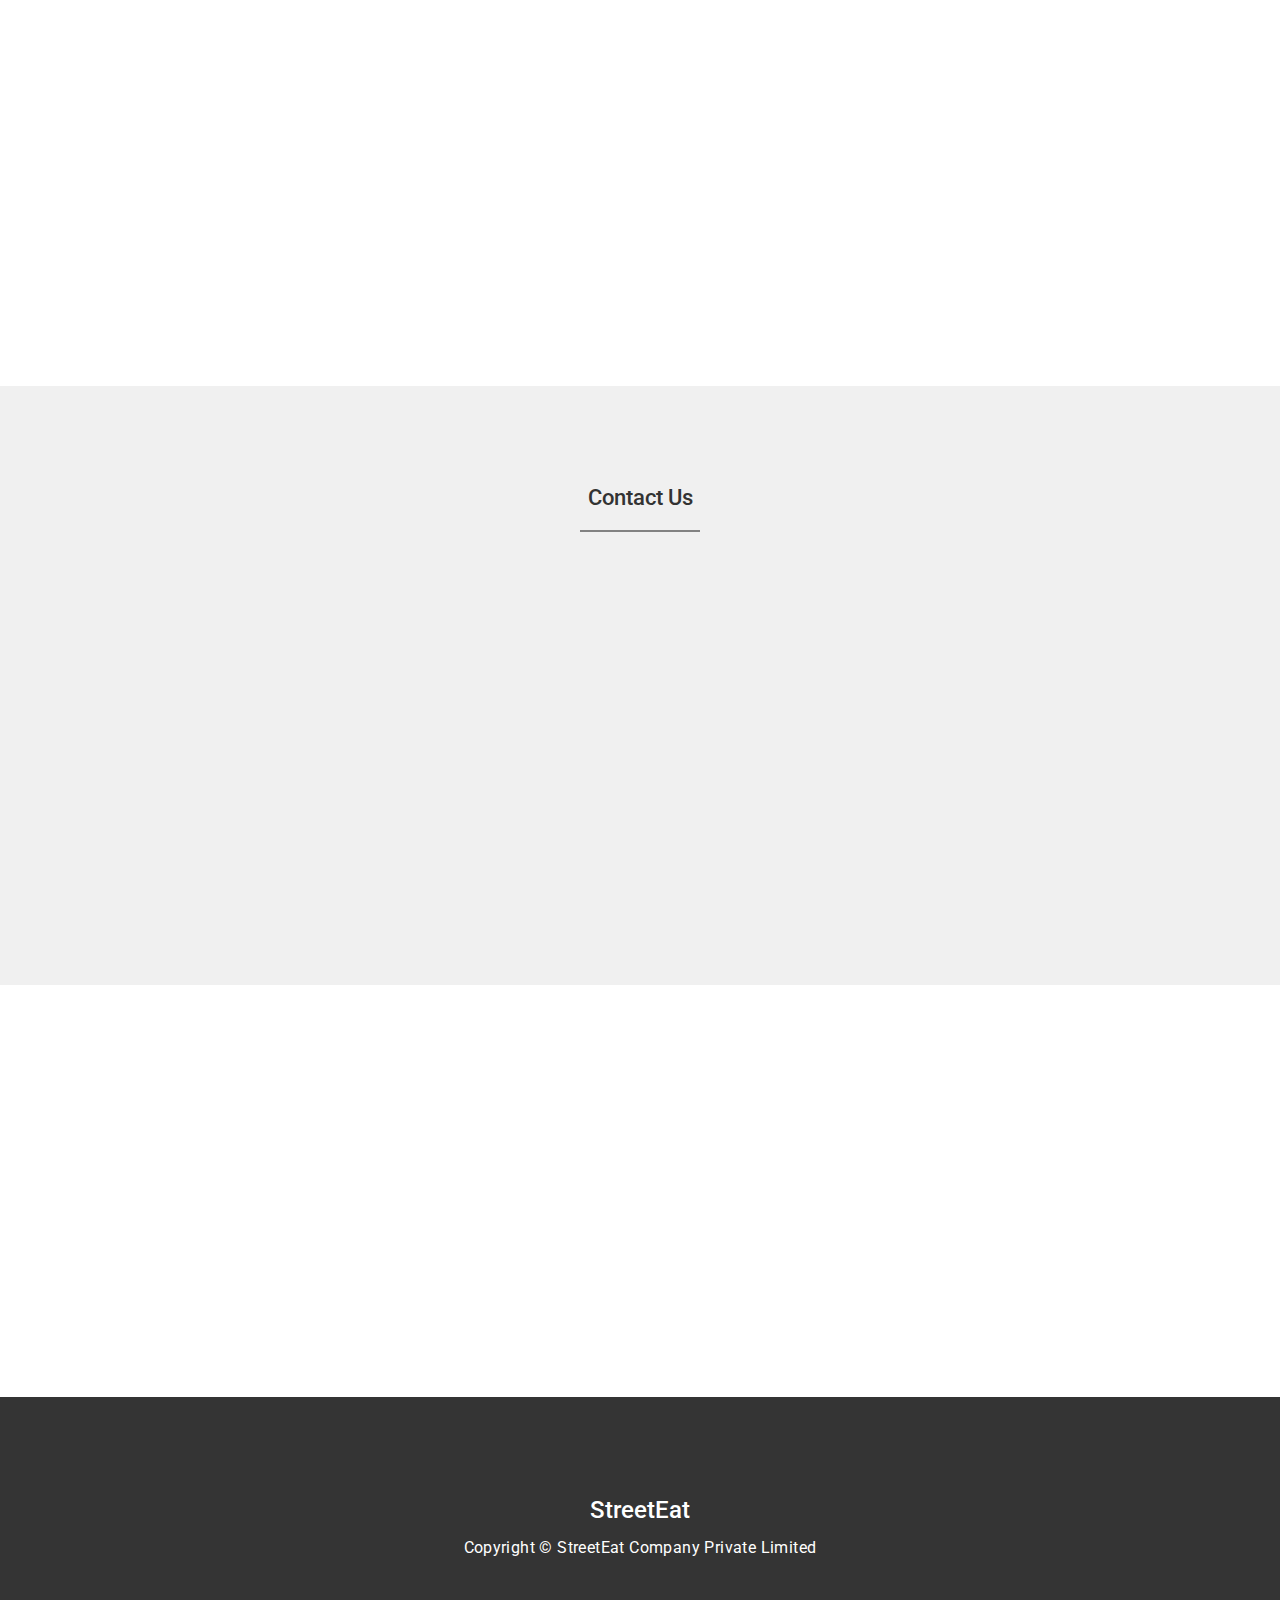
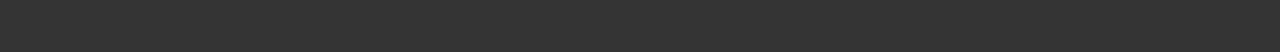
==== commit 61353123: "Update index.html" ====
--- a/index.html
+++ b/index.html
@@ -68,11 +68,15 @@
 			</div>
 			<div class="col-md-4 col-sm-4 wow fadeInUp" data-wow-delay="0.3s">
 			<div>
-				  <h3>Around Red Fort</h3>
+				  <a href="http://streeteatblog.blogspot.in/2017/05/around-red-fort.html">
+					  <h3>Around Red Fort</h3>
+				</a>
 				</div><div>
 				<img src="images/gallery-img1.jpg" alt="gallery img">
 				</div>
-				<div><h3>Around North Campus</h3>	
+				<div>
+					<a href="http://streeteatblog.blogspot.in/2017/04/around-north-campus.html">
+						<h3>Around North Campus</h3></a>	
 				</div><div>
 				<a href="images/gallery-img2.jpg" data-lightbox-gallery="zenda-gallery"><img src="images/gallery-img2.jpg" alt="gallery img" height="250" width="400"></a>
 				</div>
@@ -80,7 +84,8 @@
 
 <div class="col-md-4 col-sm-4 wow fadeInUp" data-wow-delay="0.6s">
 				<div>
-					<h3>Around India Gate</h3>	
+					<a href="http://streeteatblog.blogspot.in/2017/04/around-india-gate.html">
+						<h3>Around India Gate</h3></a>	
 				</div>
                 <div>
 				<a href="images/gallery-img3.jpg" data-lightbox-gallery="zenda-gallery"><img src="images/gallery-img3.jpg" alt="gallery img" height="250" width="400"></a>
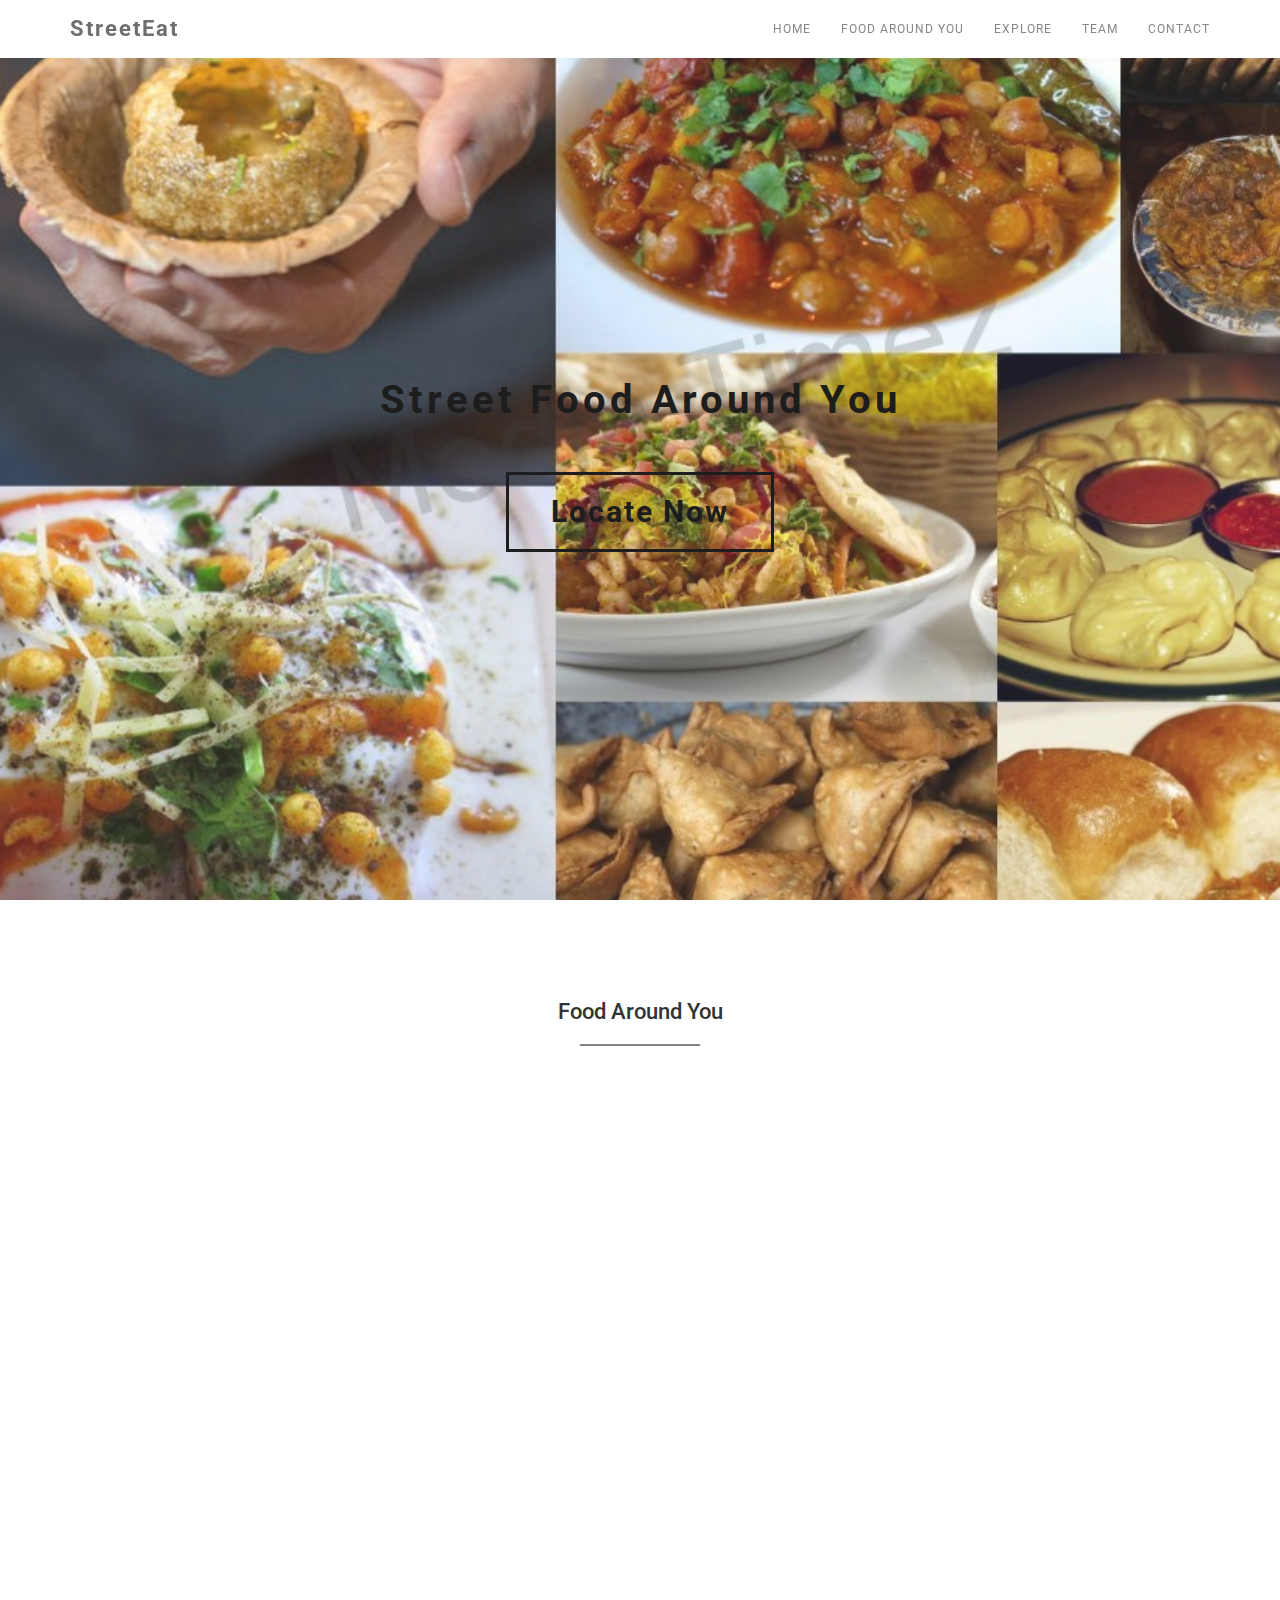
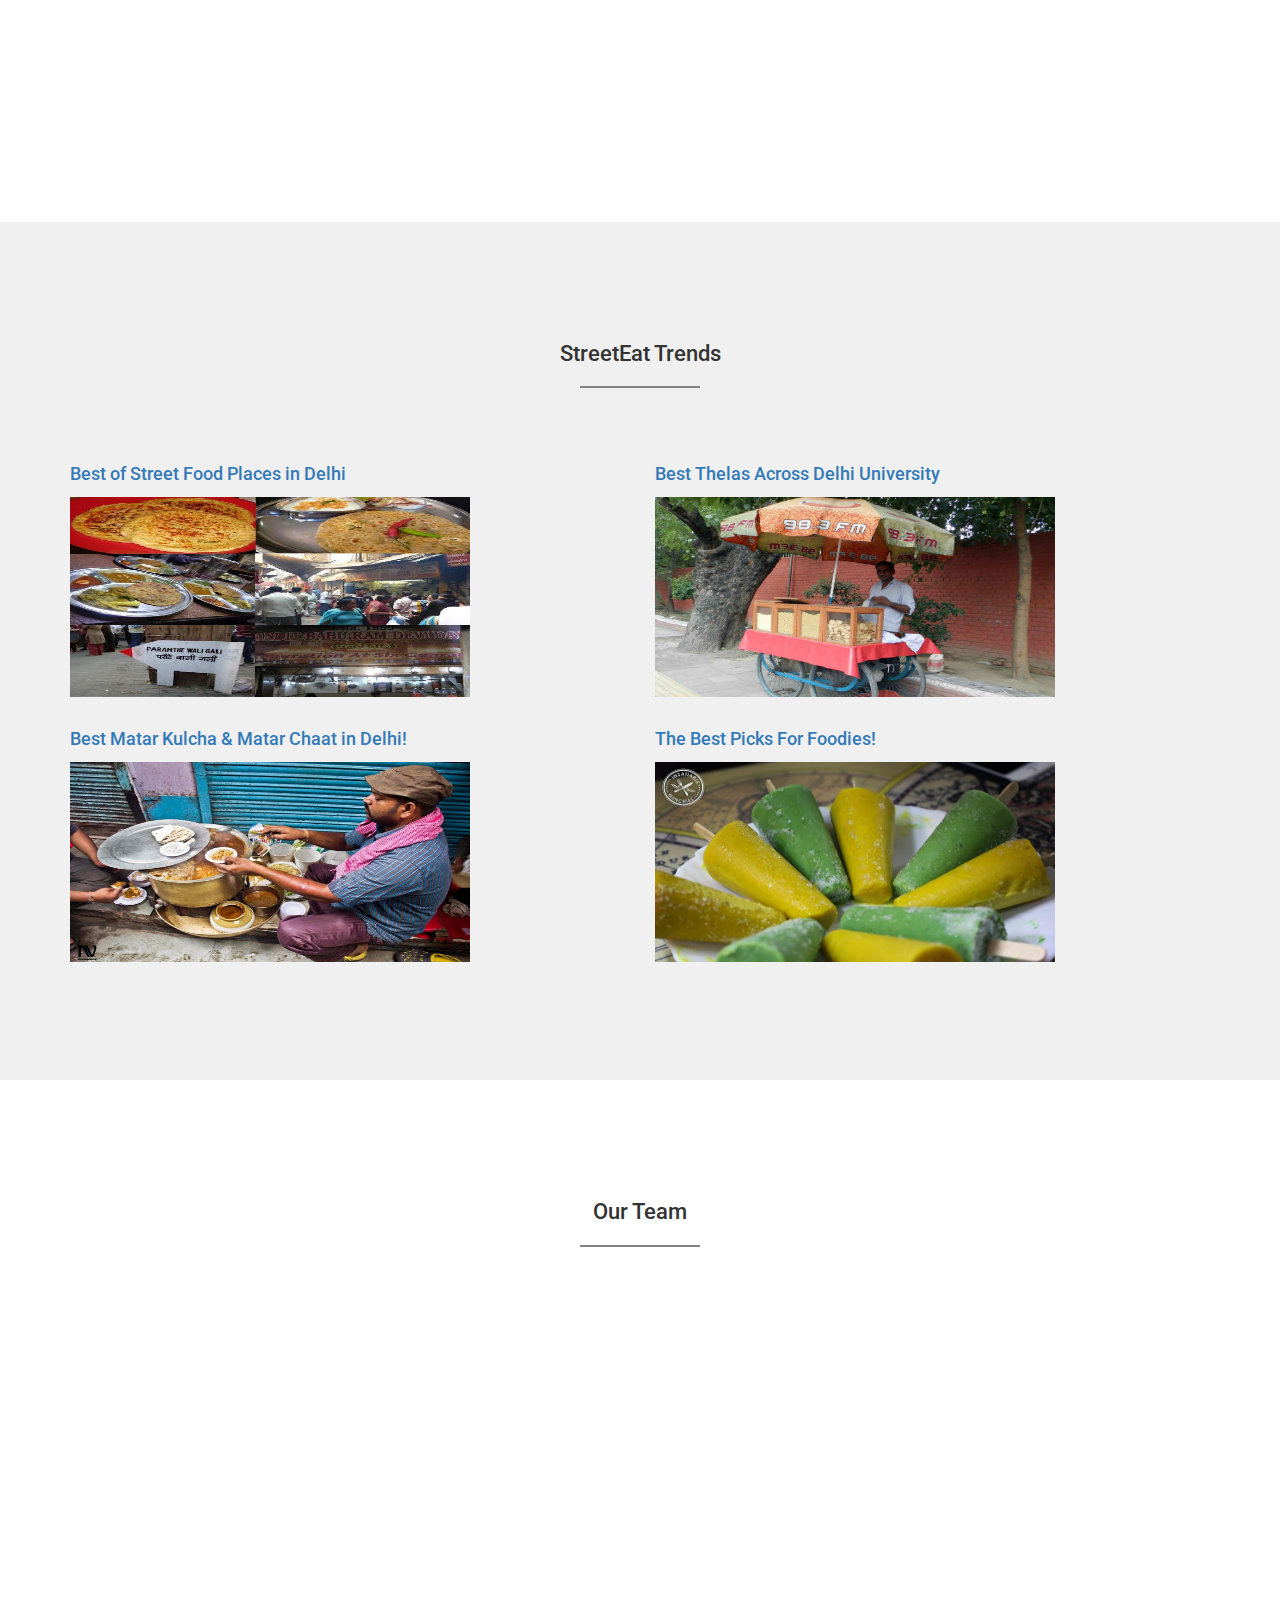
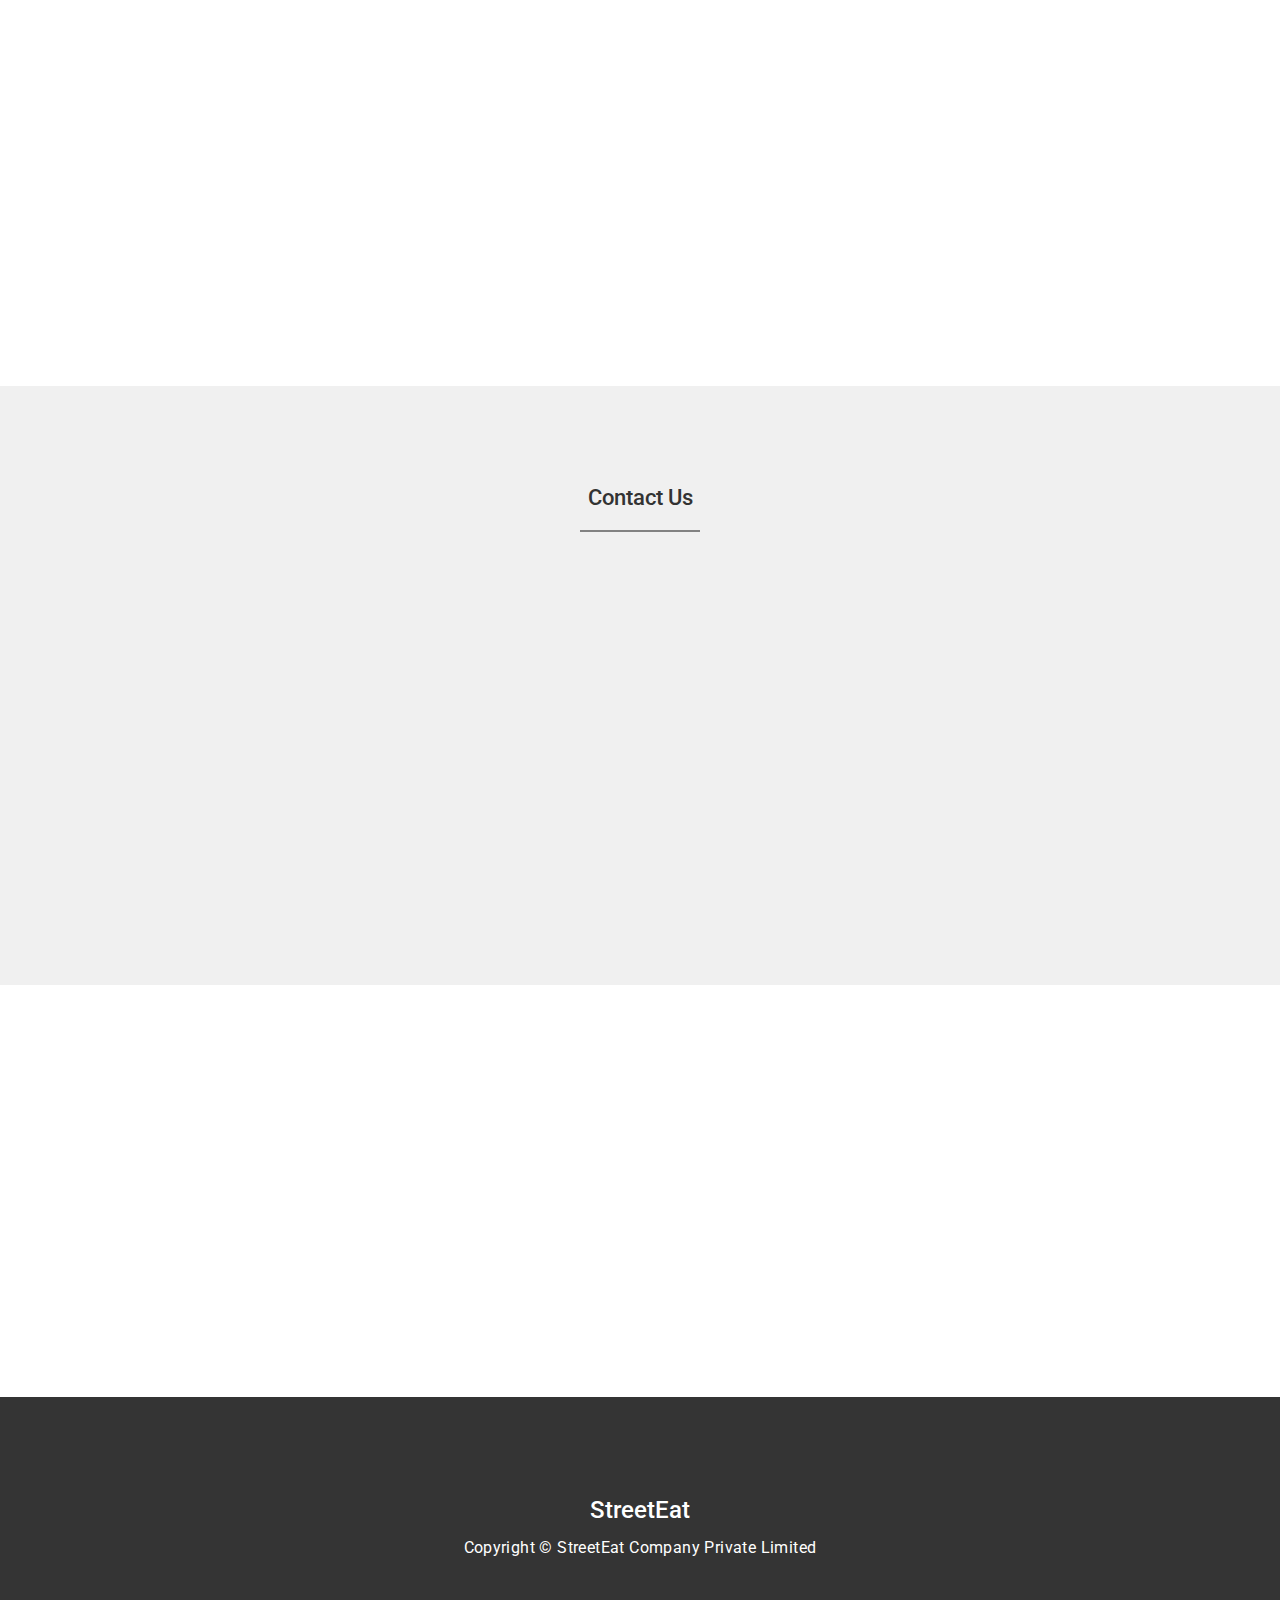
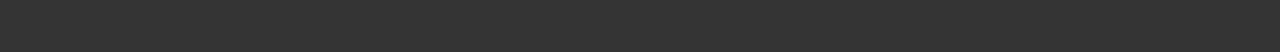
==== commit 75032092: "Update index.html" ====
--- a/index.html
+++ b/index.html
@@ -84,7 +84,7 @@
 
 <div class="col-md-4 col-sm-4 wow fadeInUp" data-wow-delay="0.6s">
 				<div>
-					<a href="http://streeteatblog.blogspot.in/2017/04/around-india-gate.html">
+					<a href="http://streeteatblog.blogspot.in/2017/05/around-india-gate.html>
 						<h3>Around India Gate</h3></a>	
 				</div>
                 <div>
--- a/css/style.css
+++ b/css/style.css
@@ -137,10 +137,9 @@
   letter-spacing: 4px;
   font-weight: bold;
   padding-top: 10px;
-  background-color:white;
 }
 #home .btn {
-  background: white;
+  background: transparent;
   border-radius: 0;
   border: 3px solid #ffffff;
   color: black;
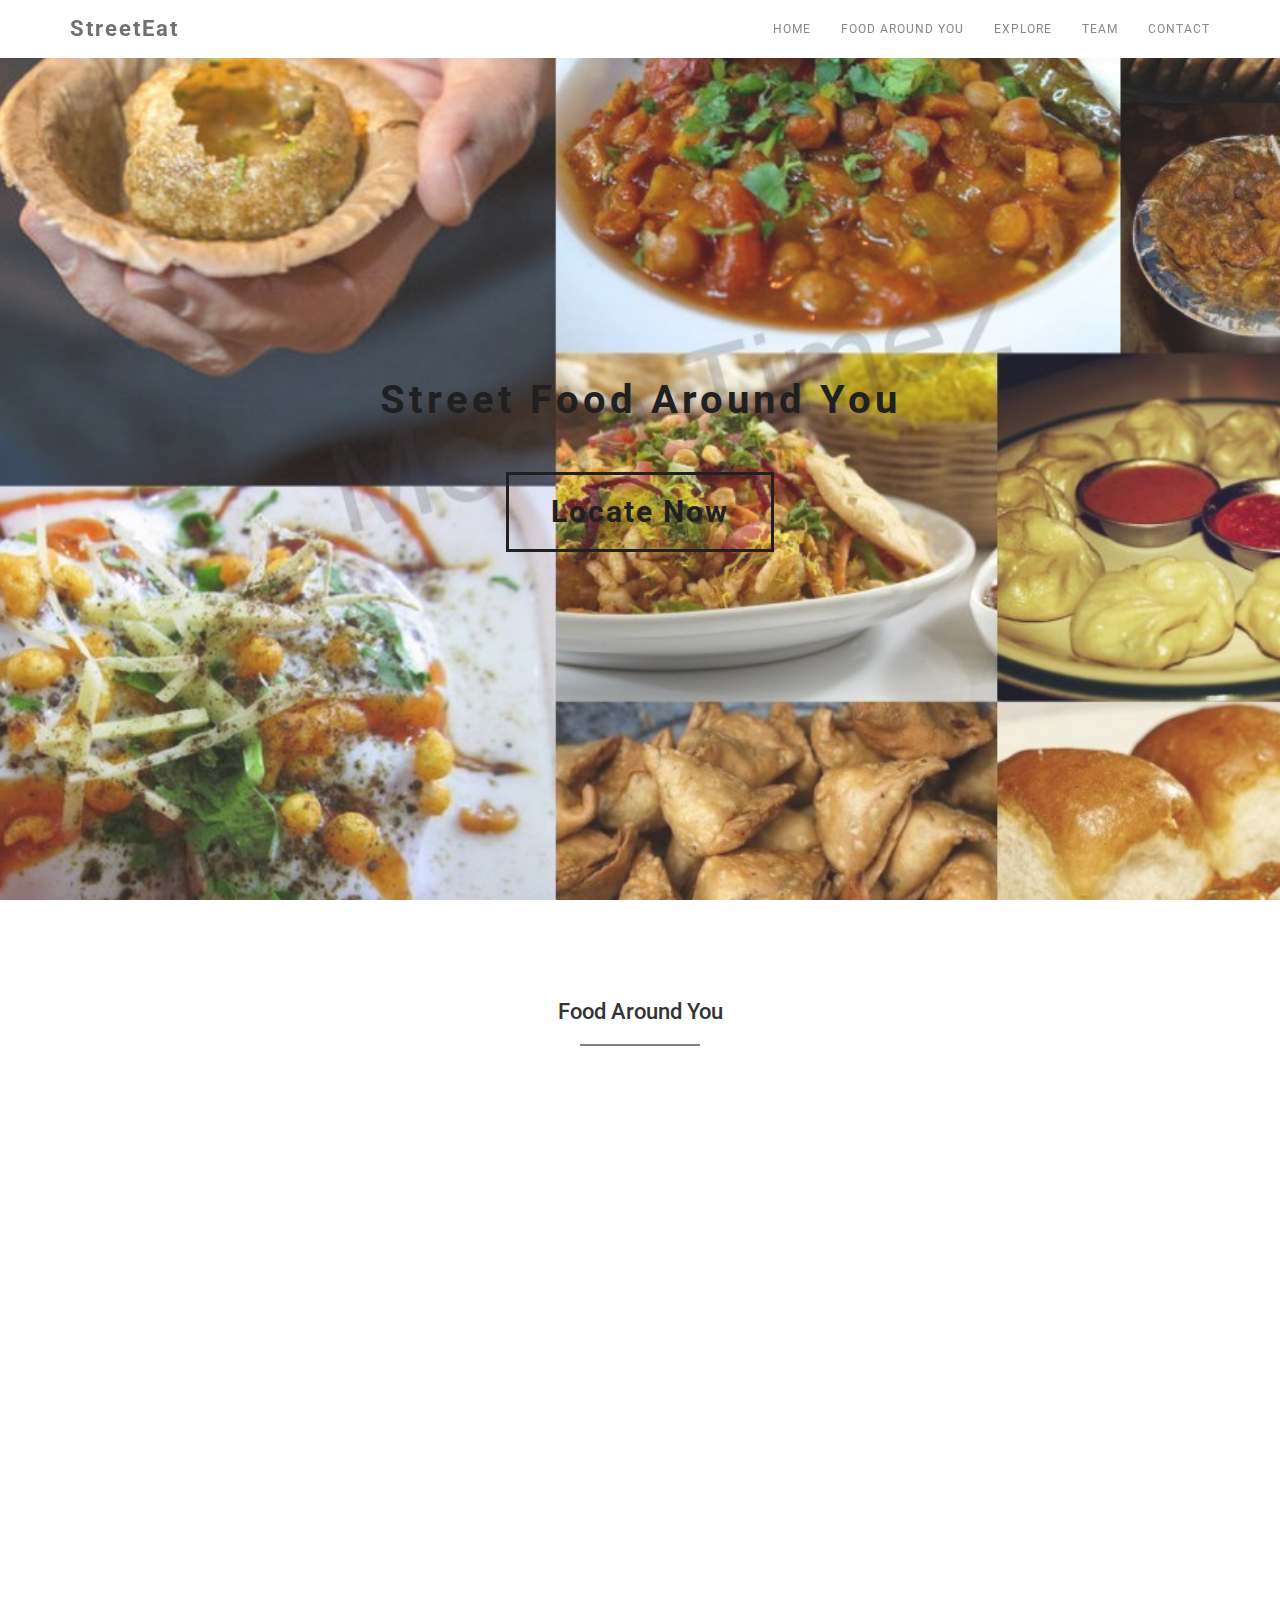
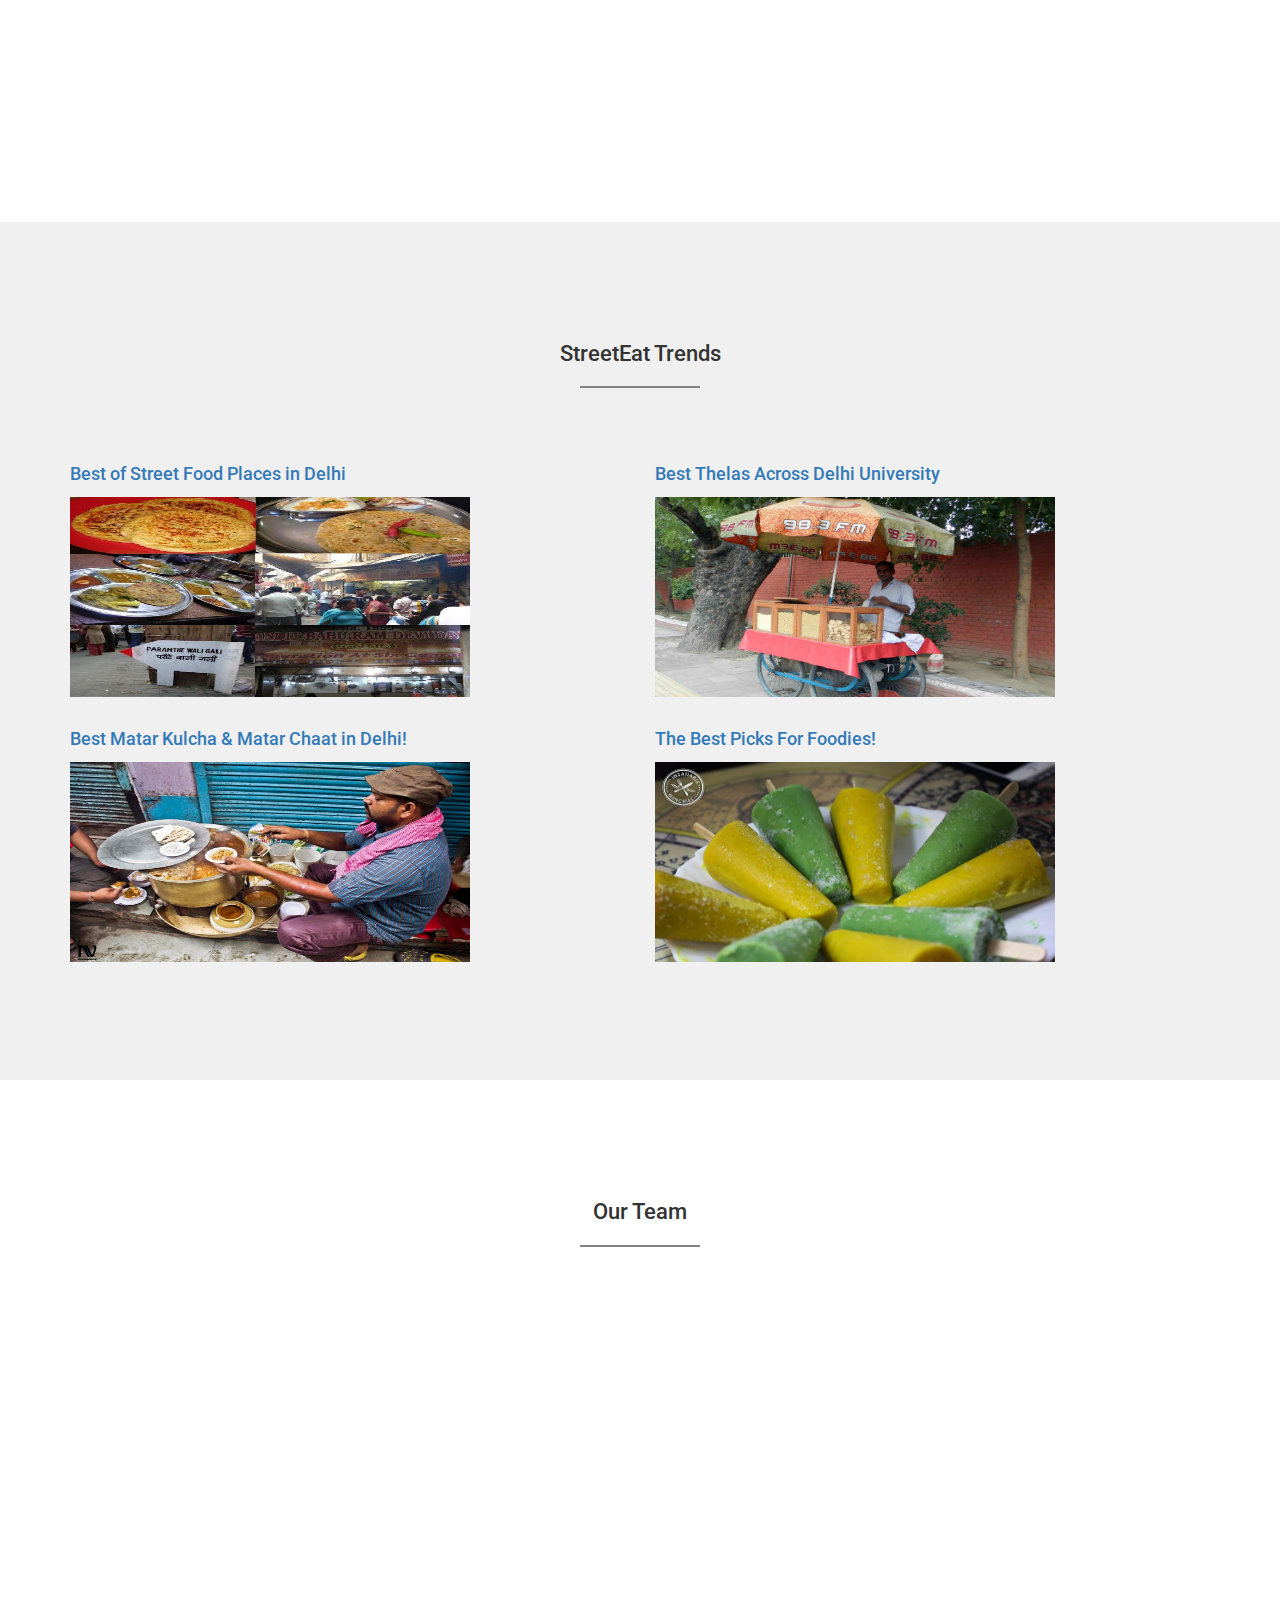
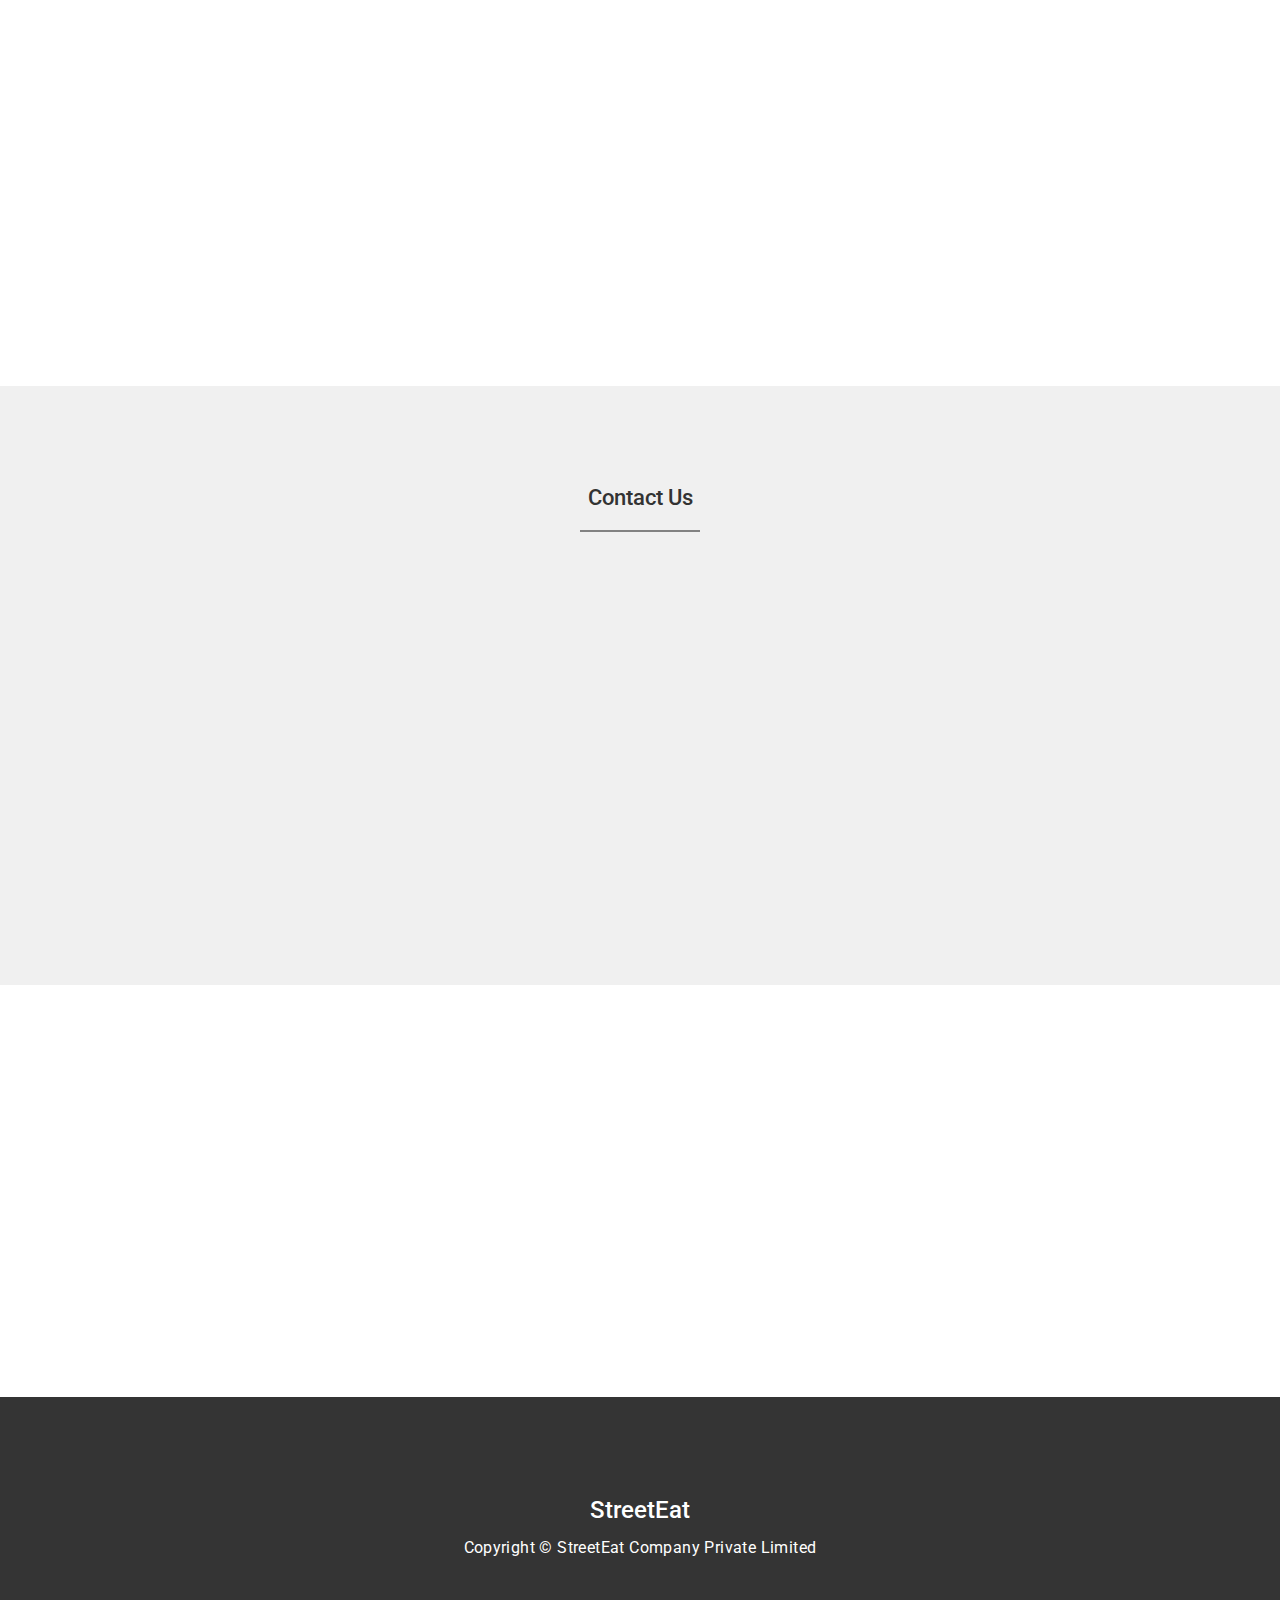
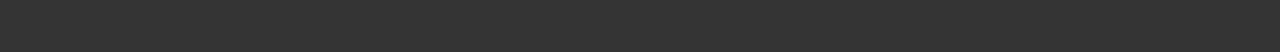
==== commit 5b4f1307: "Update index.html" ====
--- a/index.html
+++ b/index.html
@@ -84,7 +84,7 @@
 
 <div class="col-md-4 col-sm-4 wow fadeInUp" data-wow-delay="0.6s">
 				<div>
-					<a href="http://streeteatblog.blogspot.in/2017/05/around-india-gate.html>
+					<a href="http://streeteatblog.blogspot.in/2017/05/around-india-gate.html">
 						<h3>Around India Gate</h3></a>	
 				</div>
                 <div>
